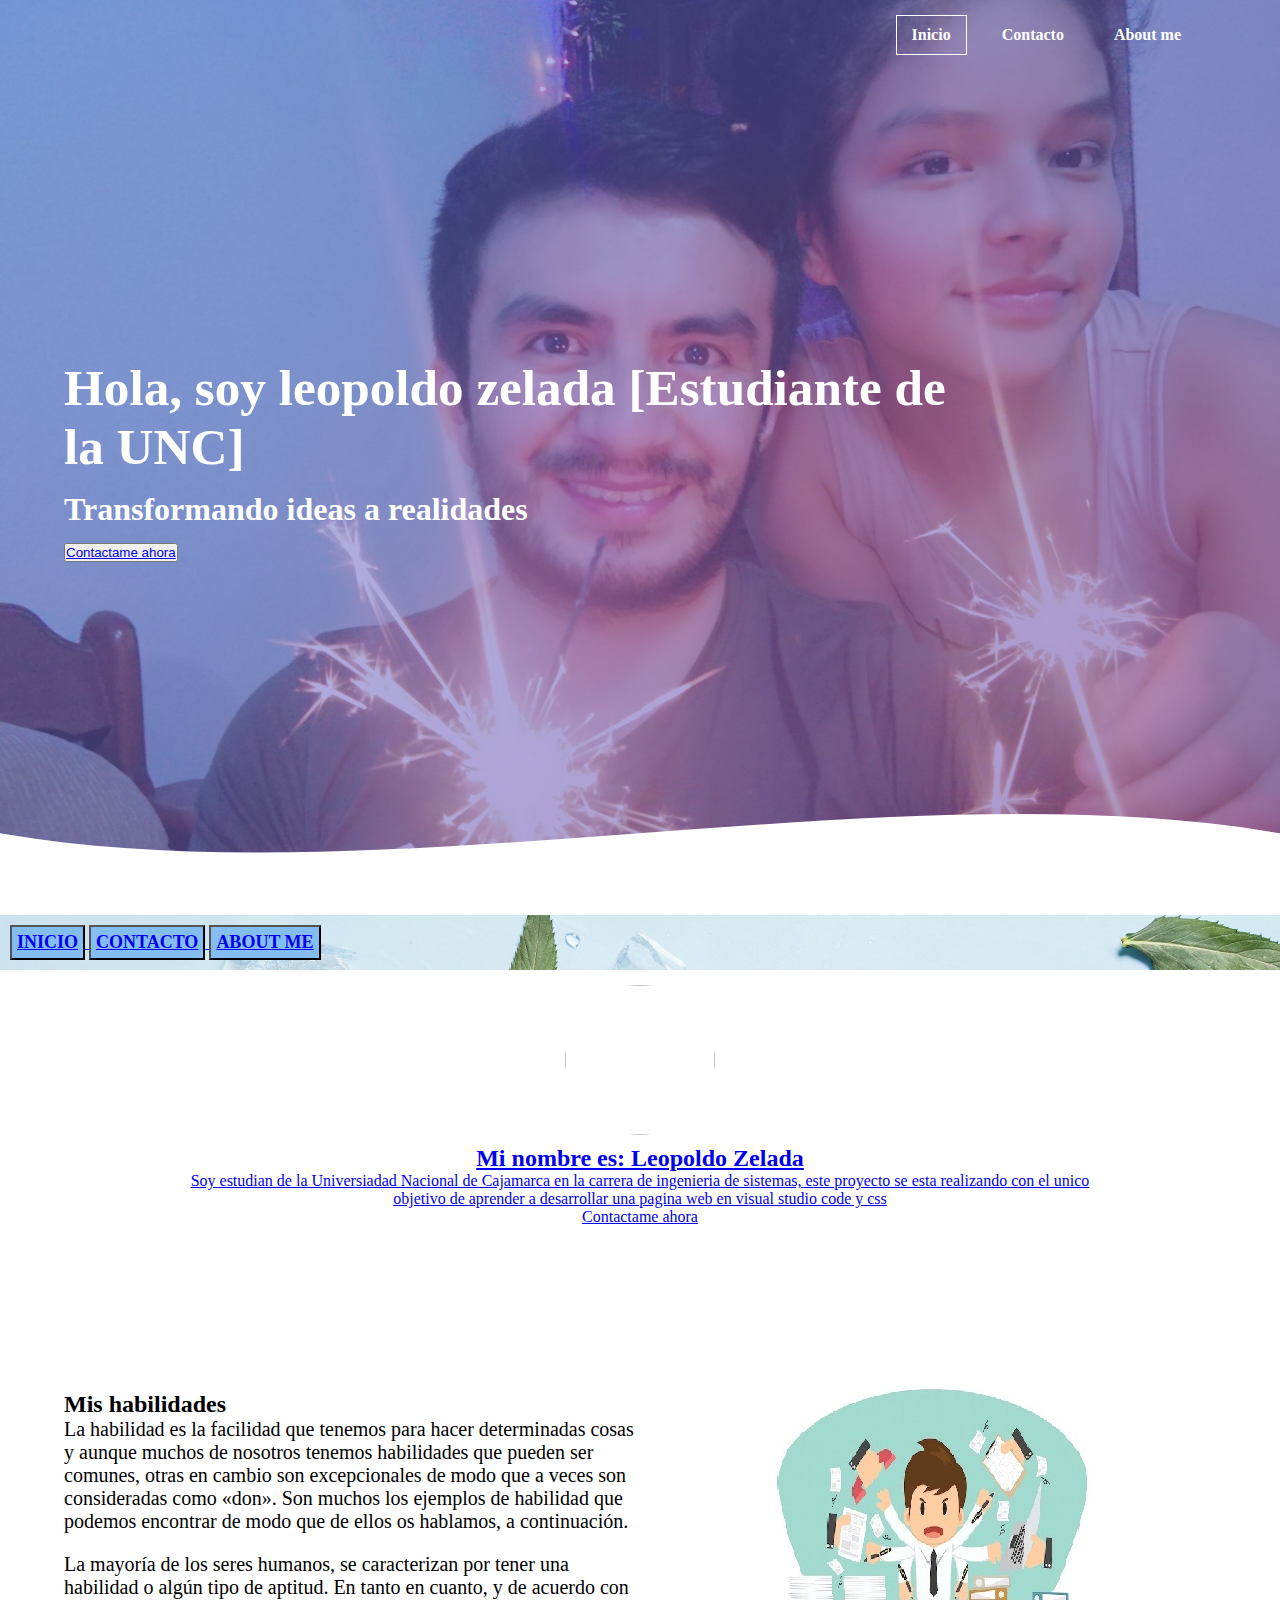
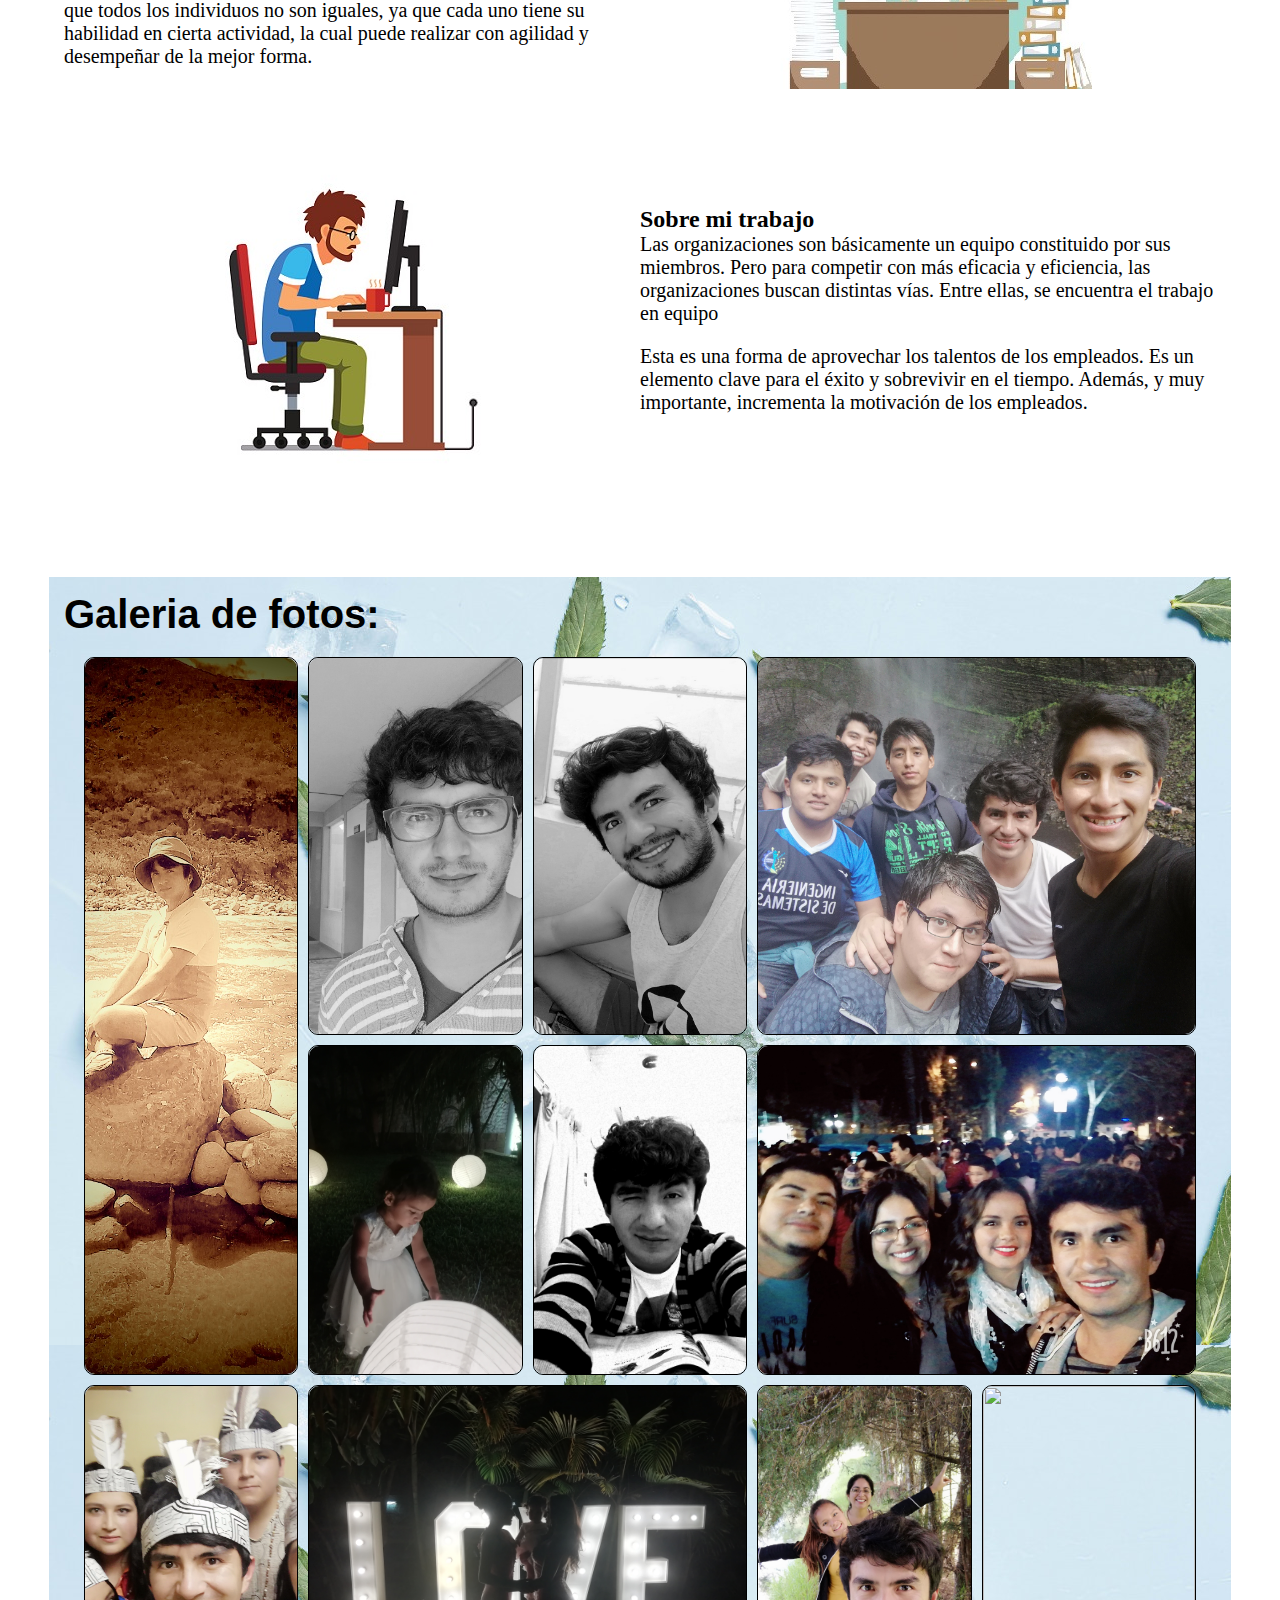
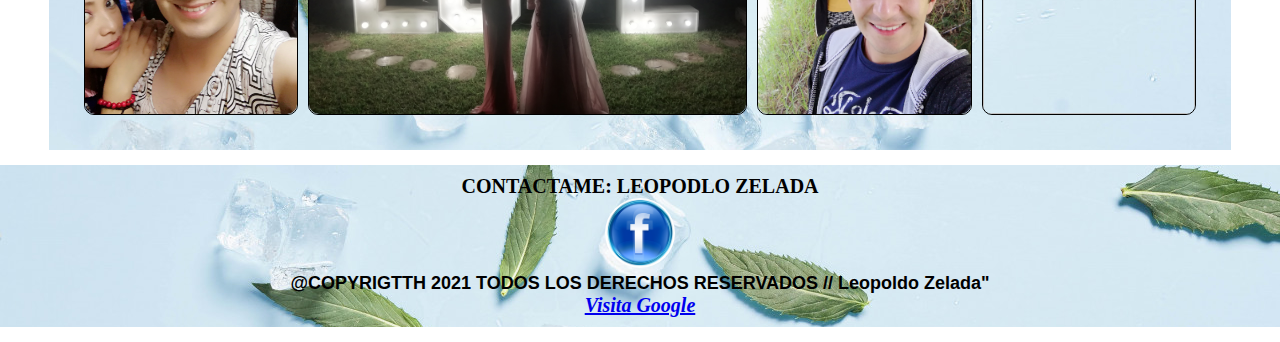
==== index.html @ 2d4eca56 "sexta version de mi pagina web" ====
<!DOCTYPE html>

<html>

<head>
    <meta charset="utf-8">
    <meta http-equiv="X-UA-Compatible" content="IE=edge">
    <title>MI PAGINA WEB PERSONAL</title>
    <meta name="description" content="">
    <meta name="viewport" content="width=device-width, initial-scale=1">
    <link rel="stylesheet" href="estilos.css">
</head>

<body class="body01">
    <div>
        <header class="hero">
            <div class="container">
                <nav class="nav">
                    <a href="index.html" class="nav__items nav__items--cta">Inicio</a>
                    <a href="contact.html" class="nav__items">Contacto</a>
                    <a href="about.html" class="nav__items">About me</a>
                </nav>

                <section class="hero__container">
                    <div class="hero__texts">
                        <h1 class="hero__title">Hola, soy leopoldo zelada [Estudiante de la UNC]</h1>
                        <h2 class="hero__subtitle">Transformando ideas a realidades</h2>
                        <button><a href="contact.html" class="hero_cta">Contactame ahora</a></button>
                    </div>
                </section>

            </div>

            <div class="hero__wave" style="overflow: hidden;">
                <svg viewBox="0 0 500 150" preserveAspectRatio="none" style="height: 100%; width: 100%;"><path d="M0.00,49.98 C149.99,150.00 349.20,-49.98 500.00,49.98 L500.00,150.00 L0.00,150.00 Z" style="stroke: none; fill: #fff;"></path></svg>
            </div>


        </header>
        <header>
            <nav class="menu">
                <button><a href="index.html">INICIO</button>
                <button><a href="contact.html">CONTACTO</button>
                <button><a href="about.html">ABOUT ME</button>
            </nav>
        </header>

        <main>
            <section class="presentation container">
                <img src="images/retrato01.jpg" class="presentation__picture" alt="">
                <h2 class="subtitle">Mi nombre es: Leopoldo Zelada</h2>
                <p class="presentation__copy">Soy estudian de la Universiadad Nacional de Cajamarca en la carrera de ingenieria de sistemas, este proyecto se esta realizando con el unico objetivo de aprender a desarrollar una pagina web en visual studio code y css</p>
                <a href="contact.html" class="presentation__cta">Contactame ahora</a>
            </section>

            <section class="about container">
                <div class="about__texts">
                    <h2 class="subtitle">Mis habilidades</h2>
                    <p class="about__paragraph">La habilidad es la facilidad que tenemos para hacer determinadas cosas y aunque muchos de nosotros tenemos habilidades que pueden ser comunes, otras en cambio son excepcionales de modo que a veces son consideradas como «don». Son muchos
                        los ejemplos de habilidad que podemos encontrar de modo que de ellos os hablamos, a continuación.</p>
                    <p class="about__paragraph">La mayoría de los seres humanos, se caracterizan por tener una habilidad o algún tipo de aptitud. En tanto en cuanto, y de acuerdo con que todos los individuos no son iguales, ya que cada uno tiene su habilidad en cierta actividad,
                        la cual puede realizar con agilidad y desempeñar de la mejor forma.</p>
                </div>
                <figure class="about__img">
                    <img src="images/trb2.jpg" class="about__picture" alt="">
                </figure>
                <figure class="about__img">
                    <img src="images/trb01.jpg" class="about__picture" alt="">
                </figure>
                <div class="about__texts">
                    <h2 class="subtitle">Sobre mi trabajo</h2>
                    <p class="about__paragraph">Las organizaciones son básicamente un equipo constituido por sus miembros. Pero para competir con más eficacia y eficiencia, las organizaciones buscan distintas vías. Entre ellas, se encuentra el trabajo en equipo</p>
                    <p class="about__paragraph">Esta es una forma de aprovechar los talentos de los empleados. Es un elemento clave para el éxito y sobrevivir en el tiempo. Además, y muy importante, incrementa la motivación de los empleados.</p>
                </div>
            </section>

            <section class="projects container">
                <h2>Galeria de fotos:</h2>
                <div class="grid-container">
                    <div class="grid-item tall"> <img src="images/grid01.JPG" class="projects__img" alt=""></div>
                    <div class="grid-item"><img src="images/grid02.jpg" class="projects__img" alt=""></div>
                    <div class="grid-item"><img src="images/grid03.jpg" class="projects__img" alt=""></div>
                    <div class="grid-item wide"><img src="images/grid04.jpg" class="projects__img" alt=""></div>
                    <div class="grid-item"><img src="images/grid05.jpg" class="projects__img" alt=""></div>
                    <div class="grid-item"><img src="images/grid06.jpg" class="projects__img" alt=""></div>
                    <div class="grid-item wide"><img src="images/grid07.jpg" class="projects__img" alt=""></div>
                    <div class="grid-item"><img src="images/grid08.jpg" class="projects__img" alt=""></div>
                    <div class="grid-item wide"><img src="images/grid09.jpg" class="projects__img" alt=""></div>
                    <div class="grid-item"><img src="images/grid10.jpg" class="projects__img" alt=""></div>
                    <div class="grid-item"><img src="images/grid11.jpg" class="projects__img" alt=""></div>
                </div>
            </section>





        </main>

        <footer class="pie">
            <p>CONTACTAME: LEOPODLO ZELADA</p>
            <a href="http://facebook.com"><img src="images/facebook.jpg" alt=""></a>
            <h3>@COPYRIGTTH 2021 TODOS LOS DERECHOS RESERVADOS // Leopoldo Zelada"</h3>
            <address><a href="http://google.com">Visita Google</a></address>
        </footer>

    </div>


    <script src="" async defer></script>
</body>

</html>
---- estilos.css ----
* {
    padding: 0;
    margin: 0;
}

.seccion h2 {
    text-align: left;
    font-size: 20px;
    font-family: sans-serif;
    font-weight: bold;
}

.columna h2 {
    text-align: left;
    font-size: 20px;
    font-family: sans-serif;
    font-weight: bold;
}

h3 {
    text-align: center;
    font-size: 18px;
    font-family: sans-serif;
    font-weight: bold;
}

header,
section,
footer,
aside,
nav,
article {
    display: block;
}

.agrupar {
    width: 100%;
    margin: 15px auto;
    border: 1px solid black;
}

.header {
    height: 250px;
    background: url(images/fondo09.jpg)no-repeat;
    background-size: cover;
    padding: 20px;
    overflow: hidden;
}

.header__nav {
    font-weight: bold;
}

.headerh1 {
    text-align: left;
}

.header h1 {
    text-align: left;
    font-size: 60px;
    font-family: Cambria, Cochin, Georgia, Times, 'Times New Roman', serif;
    font-weight: bold;
    color: black;
}

.header img {
    margin-bottom: 30px;
    height: 150px;
    width: 150px;
    border-radius: 100%;
}

.menu {
    text-align: left;
    background: url(images/fondo09.jpg);
    padding: 10px;
    margin: 15px 0;
}

.menu button {
    padding: 5px;
    font: bold 18px verdana;
    display: inline-block;
    background: rgb(132, 189, 241);
}

.seccion {
    background: url(images/fondo09.jpg);
    overflow: hidden;
    margin: 20px;
    width: 60%;
    float: left;
    border-radius: 15px;
}

.seccion article ul {
    font-size: 20px;
    text-align: left;
}

.seccion article dl {
    font-size: 20px;
    text-align: left;
}

.seccion article {
    background: white;
    padding: 20px;
    margin: 15px;
    margin-bottom: 10px;
    border-radius: 15px;
}

.seccion article p {
    font-size: 20px;
    text-align: left;
}

.seccion article video {
    width: 350px;
    box-shadow: 0px 0px 0px 0px rgba(0, 0, 0, .5);
}

.imgLaboral {
    border: 15px;
    height: 200px;
    width: 200px;
    border-radius: 15px;
}

.imgLugares {
    border: 15px;
    height: 350px;
    width: 250px;
    border-radius: 15px;
}

.imgActriz {
    border: 15px;
    height: 250px;
    width: 200px;
    border-radius: 15px;
}

.columna {
    margin: 20px 0;
    width: 33%;
    float: left;
    background: url(images/fondo09.jpg);
    overflow: hidden;
    padding: 20px;
}

.columna time {
    text-align: center;
    font-weight: bold;
}

.columna p {
    font-weight: bold;
}

.columna img {
    border: 15px;
    height: 250px;
    width: 200px;
    border-radius: 15px;
    margin: auto;
}

.pie {
    clear: both;
    background: url(images/fondo09.jpg);
    overflow: hidden;
    padding: 10px;
    margin: 15px 0;
    font-weight: bold;
    text-align: center;
    font-size: 20px;
}

.pie img {
    width: 70px;
    height: 70px;
    border-radius: 100%;
}


/* estilo de contacto ======================================================================================================*/

.body {
    background-image: url(images/fondo02.jpg);
    background-attachment: fixed;
    background-size: 100vw 100vh;
    margin: 0;
    font-family: monospace;
}

.contactoh1 h1 {
    text-align: left;
    font-size: 60px;
    font-family: Cambria, Cochin, Georgia, Times, 'Times New Roman', serif;
    font-weight: bold;
    color: white;
}

.formulario {
    width: 450px;
    margin: auto;
    background: rgba(0, 0, 0, 0.4);
    padding: 10px 20px;
    box-sizing: border-box;
    margin-top: 20px;
    border-radius: 10px;
}

.formulario h2 {
    color: white;
    text-align: center;
    margin: 0;
    font-size: 30px;
    margin-bottom: 20px;
}

.formulario input {
    width: 100%;
    margin-bottom: 20px;
    padding: 7px;
    box-sizing: border-box;
    font-size: 17px;
    border: none;
    text-align: center;
}

.formulario textarea {
    width: 100%;
    margin-bottom: 20px;
    padding: 7px;
    box-sizing: border-box;
    font-size: 17px;
    min-height: 100px;
    max-height: 200px;
    max-width: 450px;
}

#boton {
    background: #31384A;
    color: #fff;
    padding: 20px;
}

#boton:hover {
    cursor: pointer;
}

@media (max-wiht: 480px) {
    form {
        width: 100%;
    }
}

.audio {}


/*index.html========================================================================================*/

:root {
    --background: linear-gradient(135deg, #667eea7e 0%, #764ba298 100%);
    --color-primary: #667eea;
    --color-secondary: #764ba2;
    --boton-padding: 20px 40px;
}

.container {
    width: 90%;
    margin: 0 auto;
    overflow: hidden;
    padding: 80px 0;
    max-width: 1200px;
}

.sutitle {
    color: var(--color-primary);
    font-size: 2.5rem;
    margin-bottom: 35px;
}

.hero {
    height: 100vh;
    background-image: var(--background), url(images/imagenprincipal.jpg);
    background-repeat: no-repeat;
    background-size: cover;
    background-attachment: fixed;
    background-position: center;
    position: relative;
}

.hero .container {
    padding: 0;
}

.nav {
    display: flex;
    justify-content: flex-end;
    height: 70px;
    align-items: center;
    font-weight: 700;
}

.nav--footer {
    font-weight: 300px;
    justify-content: flex-end;
}

.nav__items {
    color: #fff;
    text-decoration: none;
    margin-right: 20px;
    padding: 10px 15px;
    font-weight: inherit;
}

.nav__items--cta {
    border: 1px solid #fff;
}

.nav__items--footer {
    padding: 10px;
}

.hero__container {
    display: flex;
    height: calc(100vh - 70px);
    align-items: center;
    color: #fff;
}

.hero__texts {
    width: 80%;
    margin-bottom: 50px;
}

.hero__title {
    font-size: 3.2rem;
}

.hero__subtitle {
    font-size: 2rem;
    font-weight: 300px;
    margin: 15px 0;
}

.hero__cta {
    display: inline-block;
    background: #fff;
    padding: var(--boton-padding);
    color: var(--color-primary);
    text-decoration: none;
    border-radius: 40px;
}

.hero__wave {
    position: absolute;
    bottom: 0;
    left: 0;
    width: 100%;
    height: 100px;
}


/*seccion about*/

.presentation {
    padding-top: 0;
    text-align: center;
}

.presentation .sutitle h2 {
    text-align: center;
    font-size: 20px;
}

.presentation__picture {
    width: 150px;
    height: 150px;
    border-radius: 50%;
    margin-bottom: 10px;
    object-fit: cover;
    object-position: top;
}

.presentation__copy {
    width: 80%;
    margin: 0 auto;
}

.about {
    min-height: 400px;
    display: grid;
    grid-template-columns: 1fr 1fr;
    row-gap: 50px;
    justify-items: center;
    align-items: center;
}

.about__img {
    text-align: center;
}

.about__img--left {
    text-align: left;
}

.about_picture {
    max-width: 80%;
}

.about__paragraph {
    font-size: 20px;
    margin-bottom: 20px;
    line-height: 1, 5;
    font-weight: 300;
}


/*proyecto*/


/*todo sobre grid*/

.projects {
    padding: 15px;
    background-image: url(images/fondo09.jpg);
}

.projects h2 {
    font-size: 40px;
    color: black;
    font-family: sans-serif;
    font-weight: bold;
}

.grid-item {
    display: flex;
    align-items: center;
    justify-content: center;
    border-radius: 10px;
    transition: transform 0.3s ease-in-out;
    border: 1px solid black;
}

.grid-item:hover {
    filter: opacity(0.9);
    transform: scale(1.04);
}

.grid-container {
    display: grid;
    grid-template-columns: repeat(auto-fill, minmax(200px, 1fr));
    grid-auto-rows: minmax(150px, auto);
    gap: 10px;
    padding: 10px;
    margin: 10px;
    grid-auto-flow: dense;
}

.projects__img {
    width: 100%;
    height: 100%;
    border-radius: 10px;
    object-fit: cover;
    cursor: pointer;
}

.wide {
    grid-column: span 2;
}

.tall {
    grid-row: span 2;
}
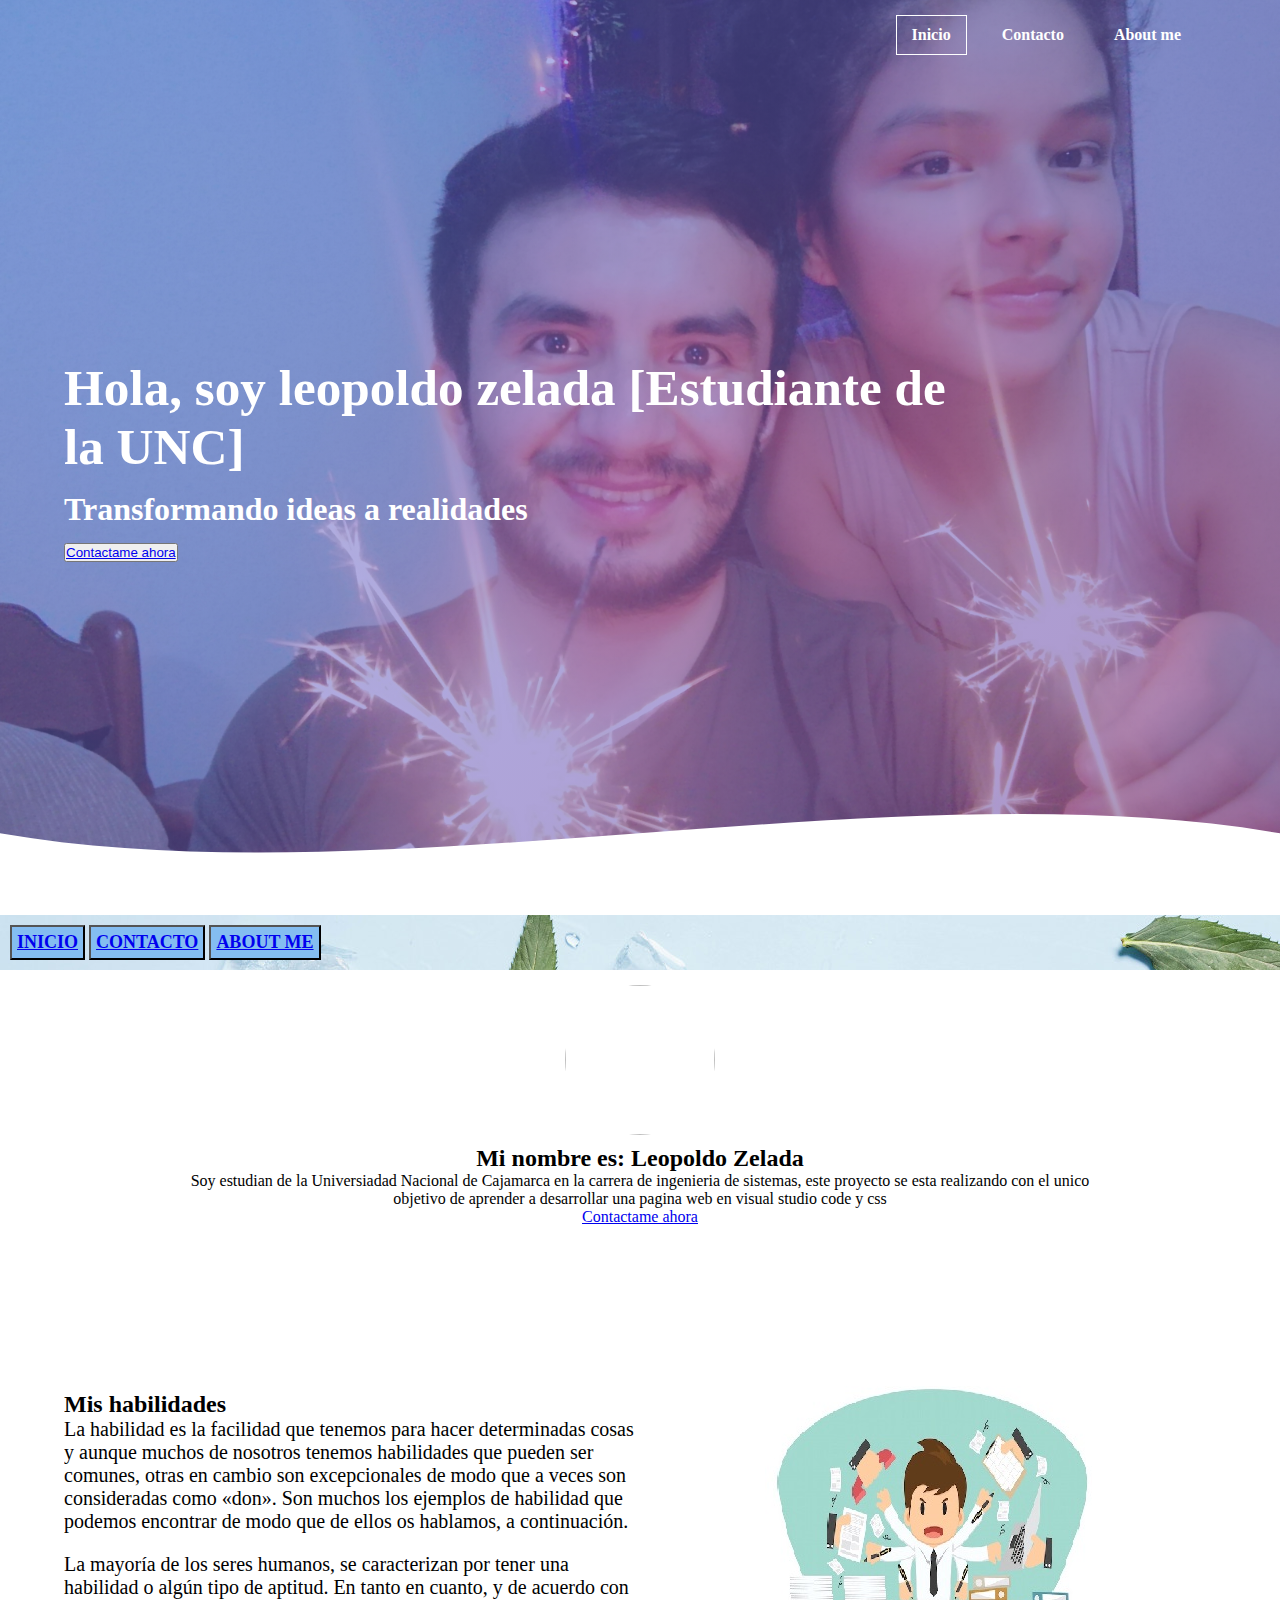
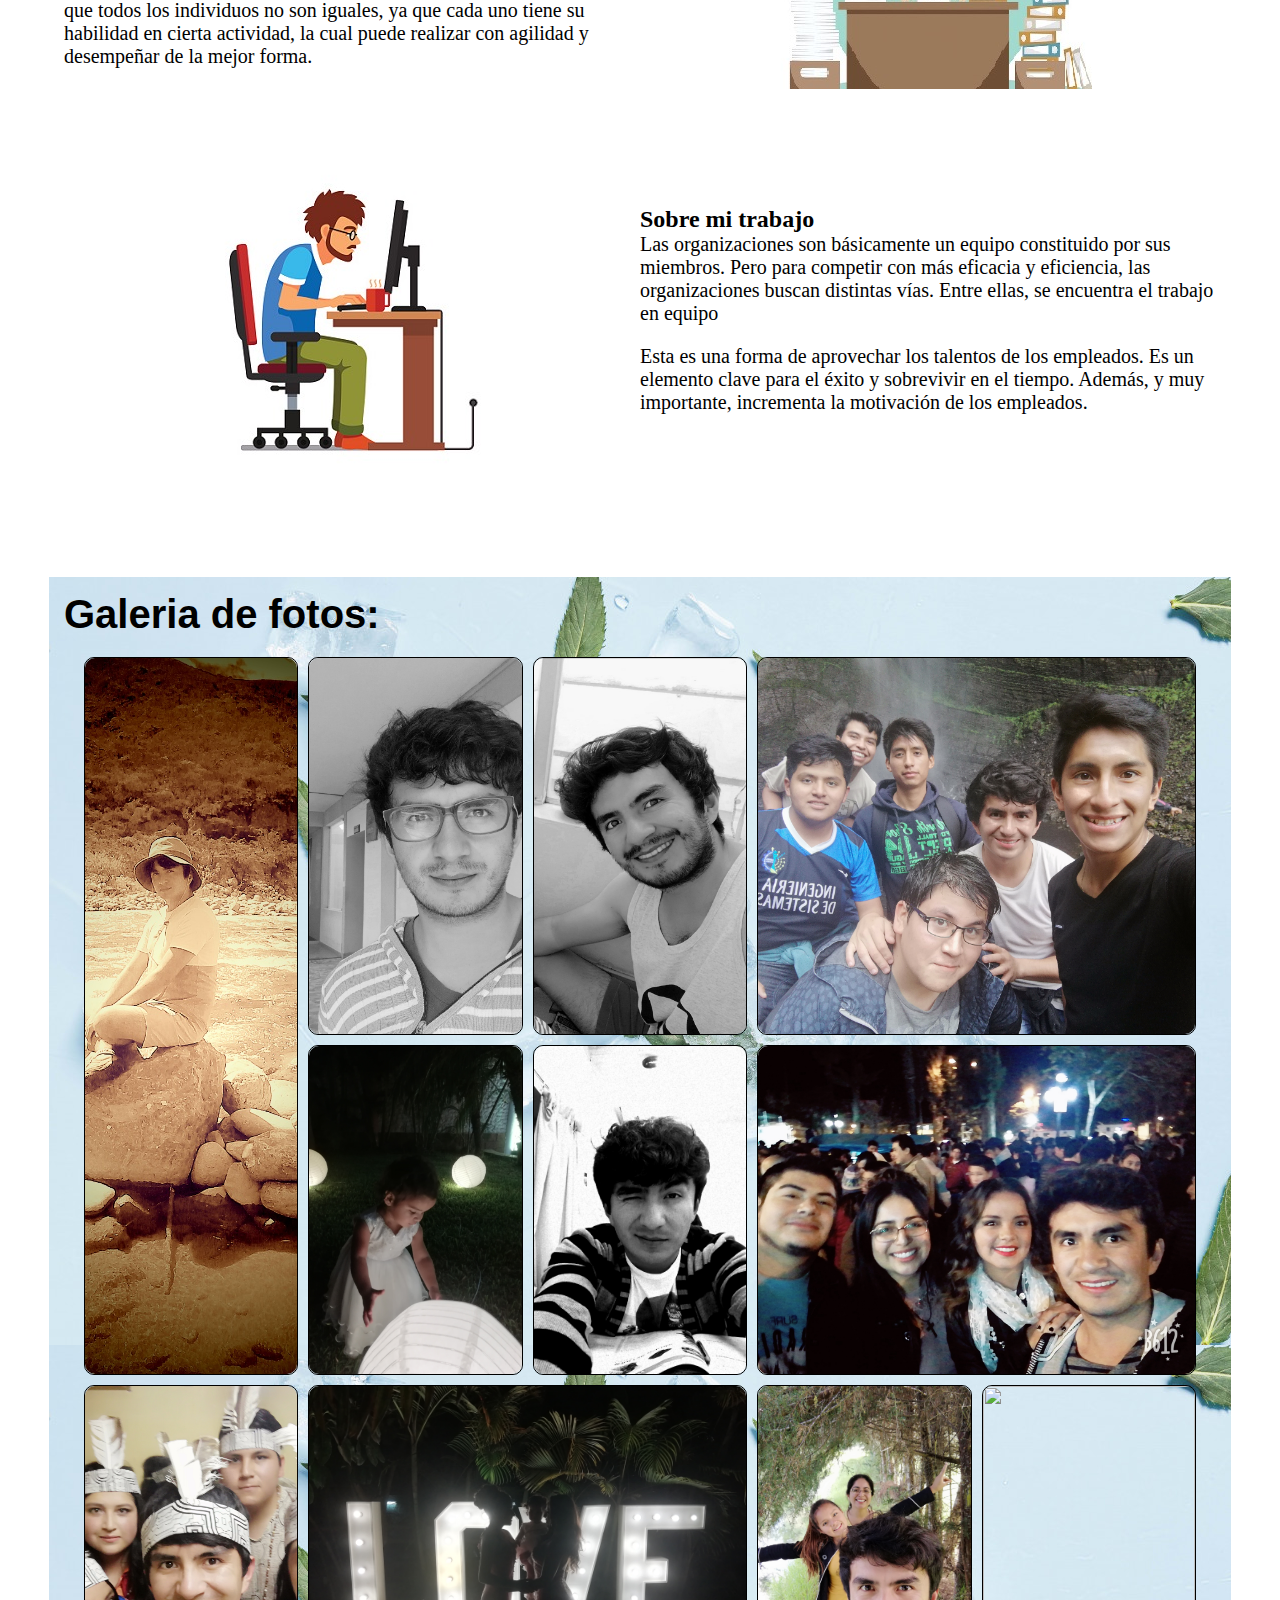
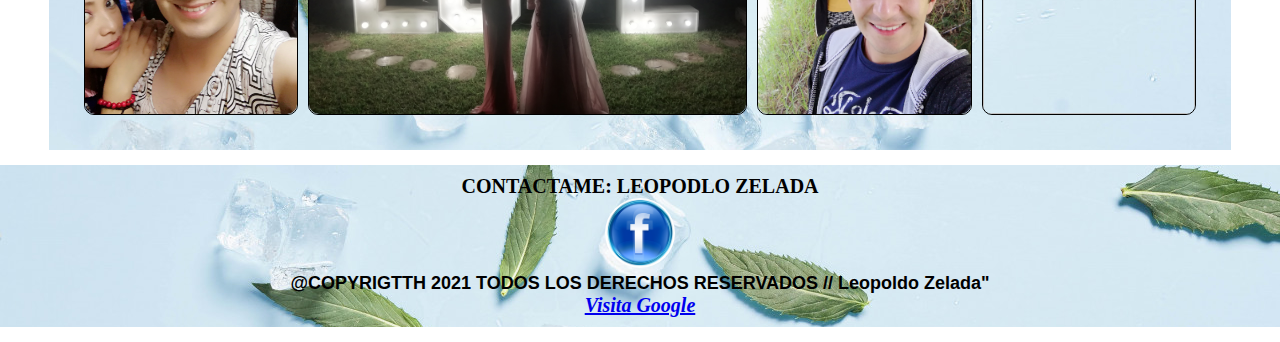
==== commit 8ded778d: "Septima version de mi pagina web" ====
--- a/index.html
+++ b/index.html
@@ -39,9 +39,9 @@
         </header>
         <header>
             <nav class="menu">
-                <button><a href="index.html">INICIO</button>
-                <button><a href="contact.html">CONTACTO</button>
-                <button><a href="about.html">ABOUT ME</button>
+                <button><a href="index.html">INICIO</a></button>
+                <button><a href="contact.html">CONTACTO</a></button>
+                <button><a href="about.html">ABOUT ME</a></button>
             </nav>
         </header>
 
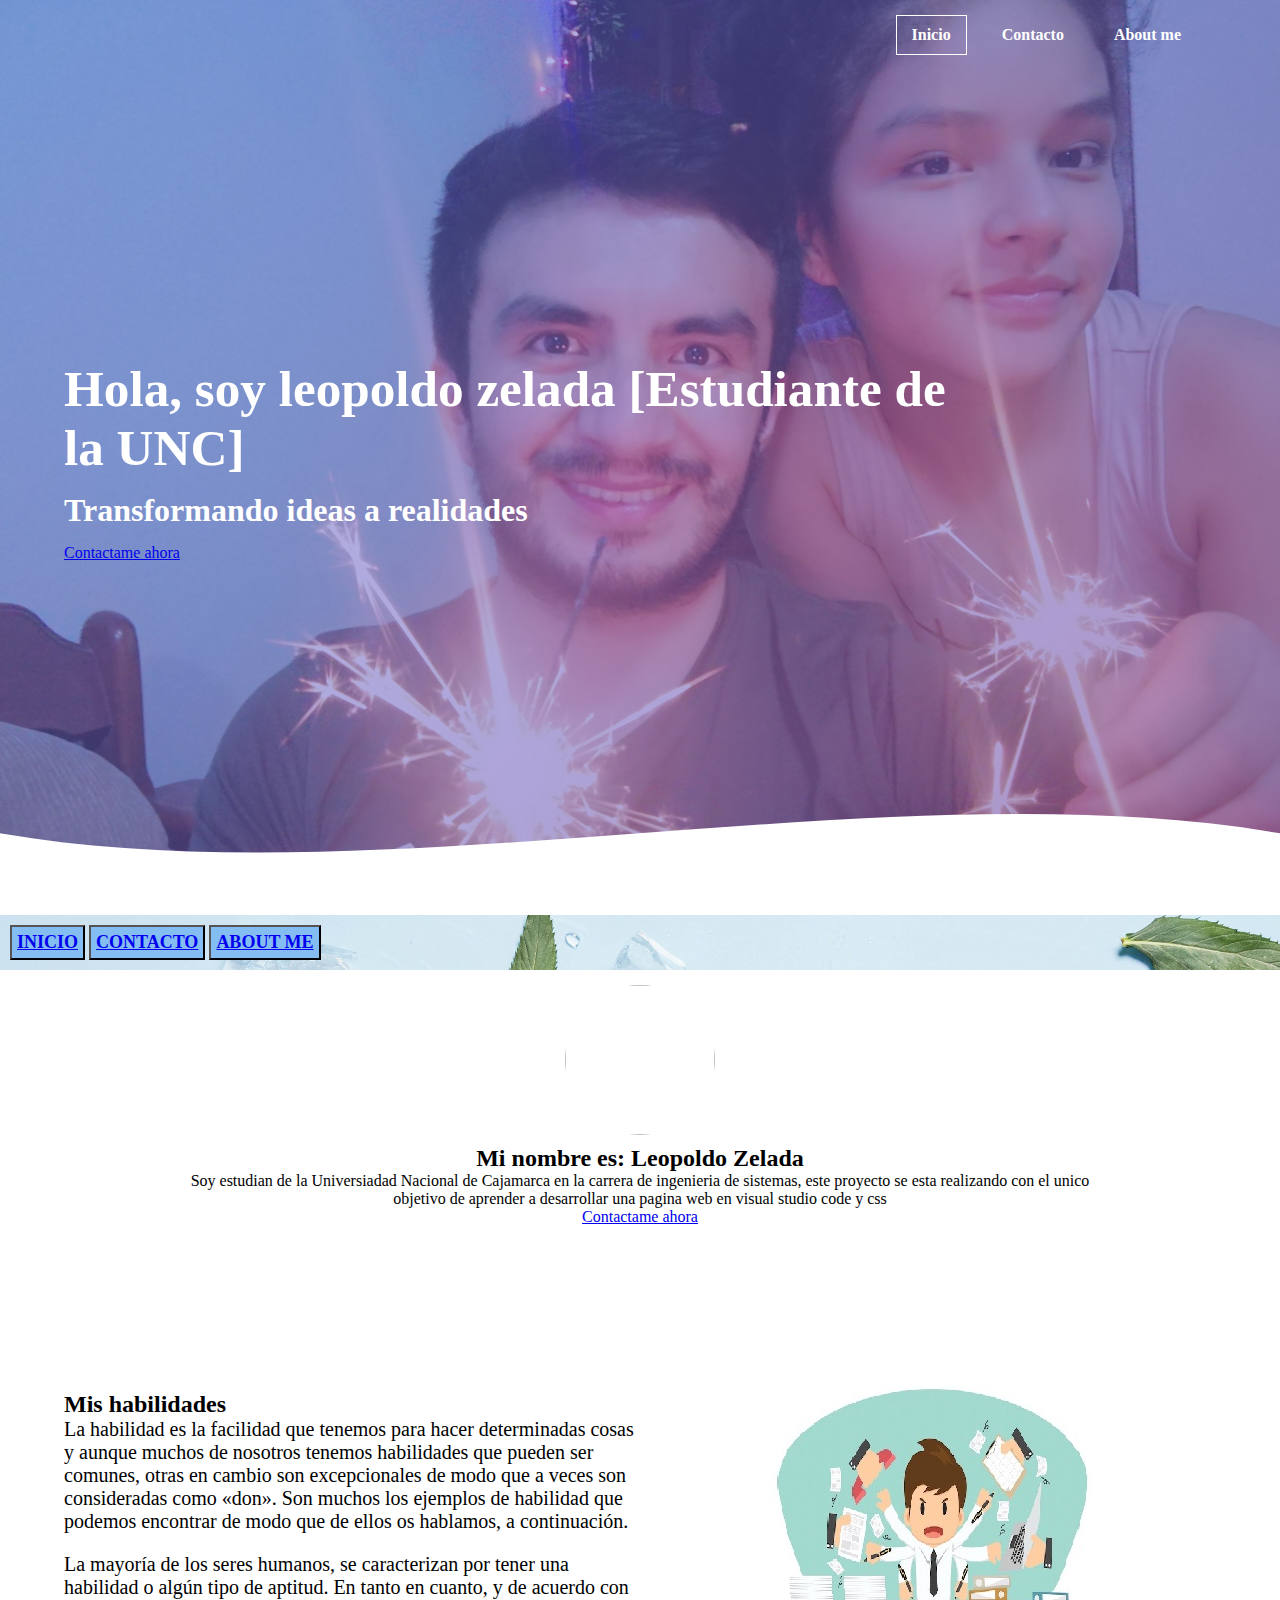
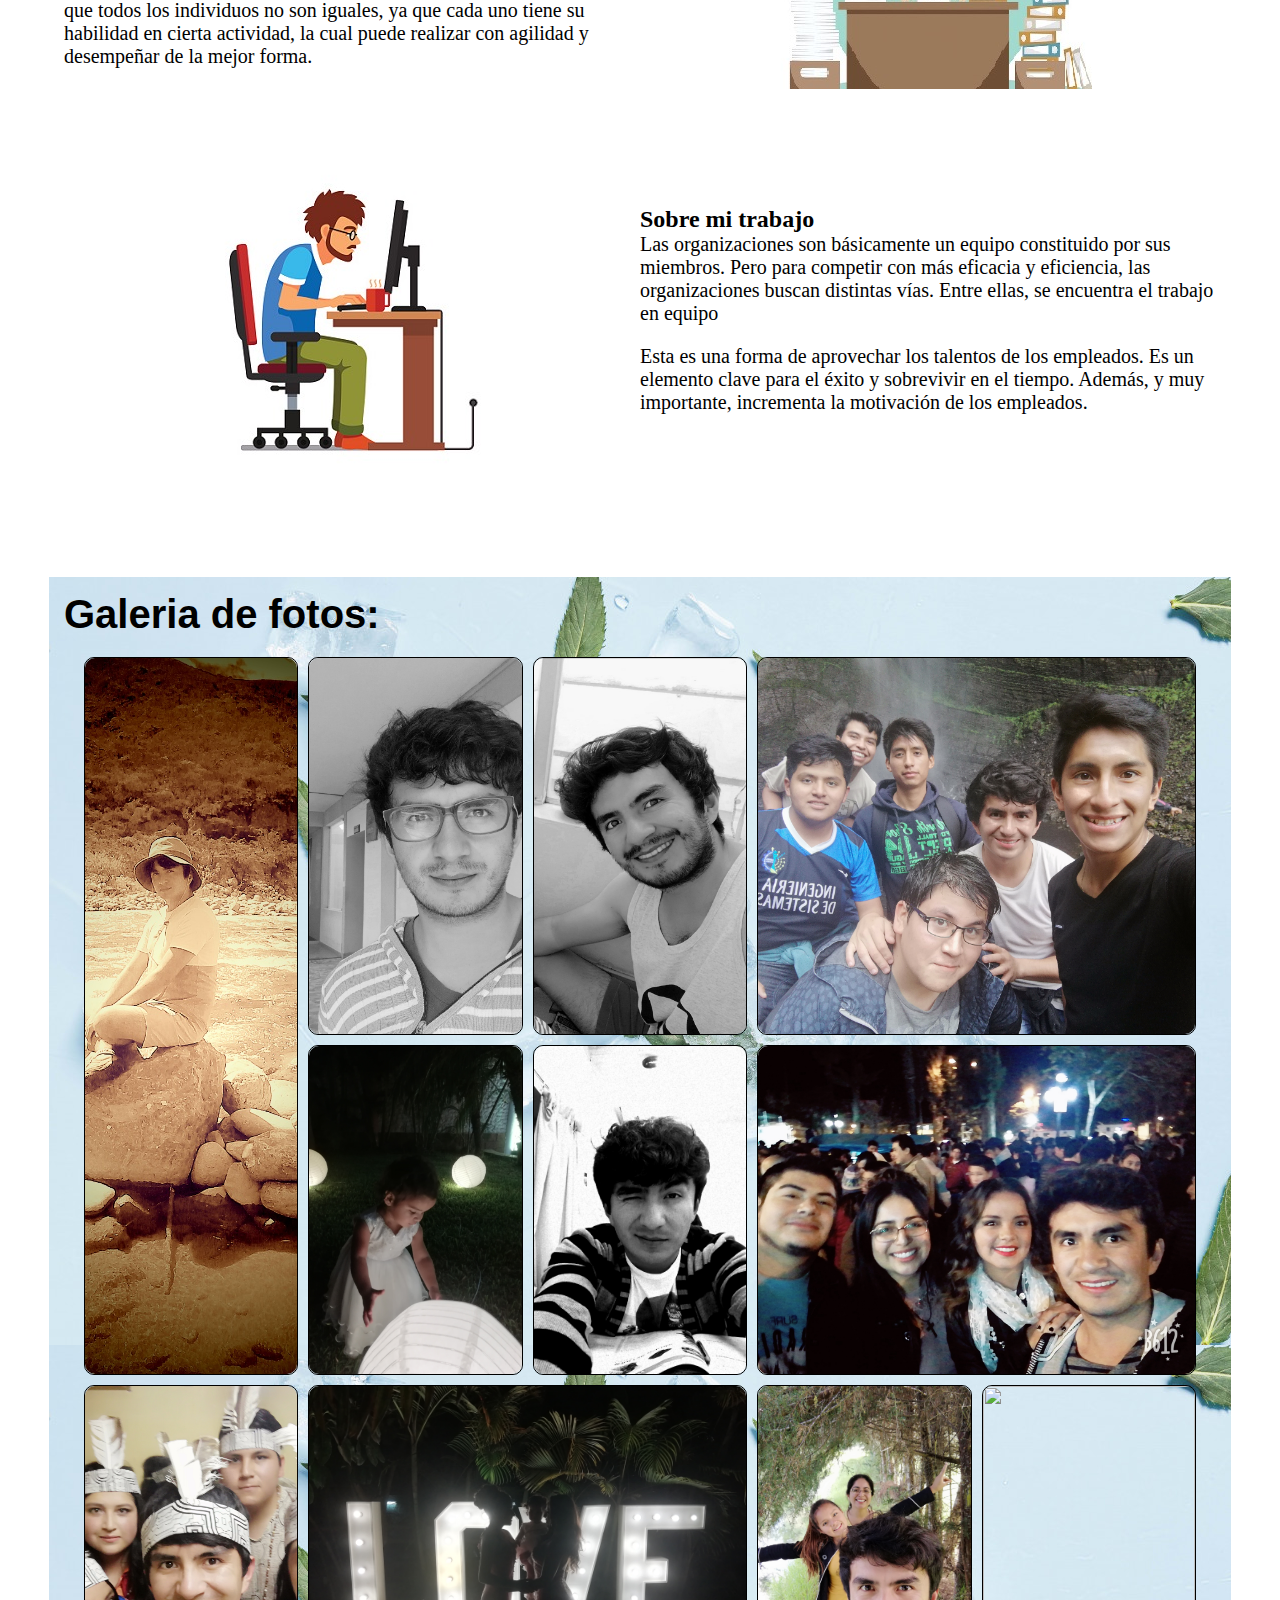
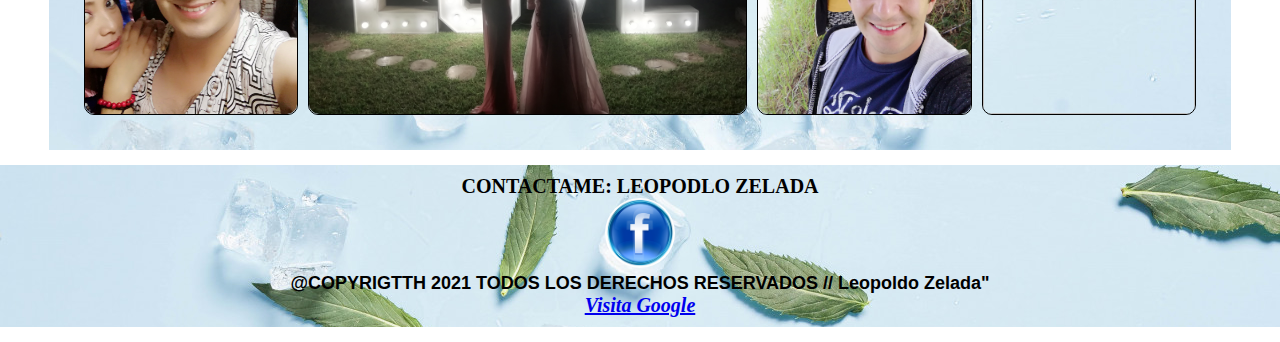
==== commit 213d7c81: "octava version de mi pagina web" ====
--- a/index.html
+++ b/index.html
@@ -25,7 +25,7 @@
                     <div class="hero__texts">
                         <h1 class="hero__title">Hola, soy leopoldo zelada [Estudiante de la UNC]</h1>
                         <h2 class="hero__subtitle">Transformando ideas a realidades</h2>
-                        <button><a href="contact.html" class="hero_cta">Contactame ahora</a></button>
+                        <a href="contact.html" class="hero_cta">Contactame ahora</a>
                     </div>
                 </section>
 
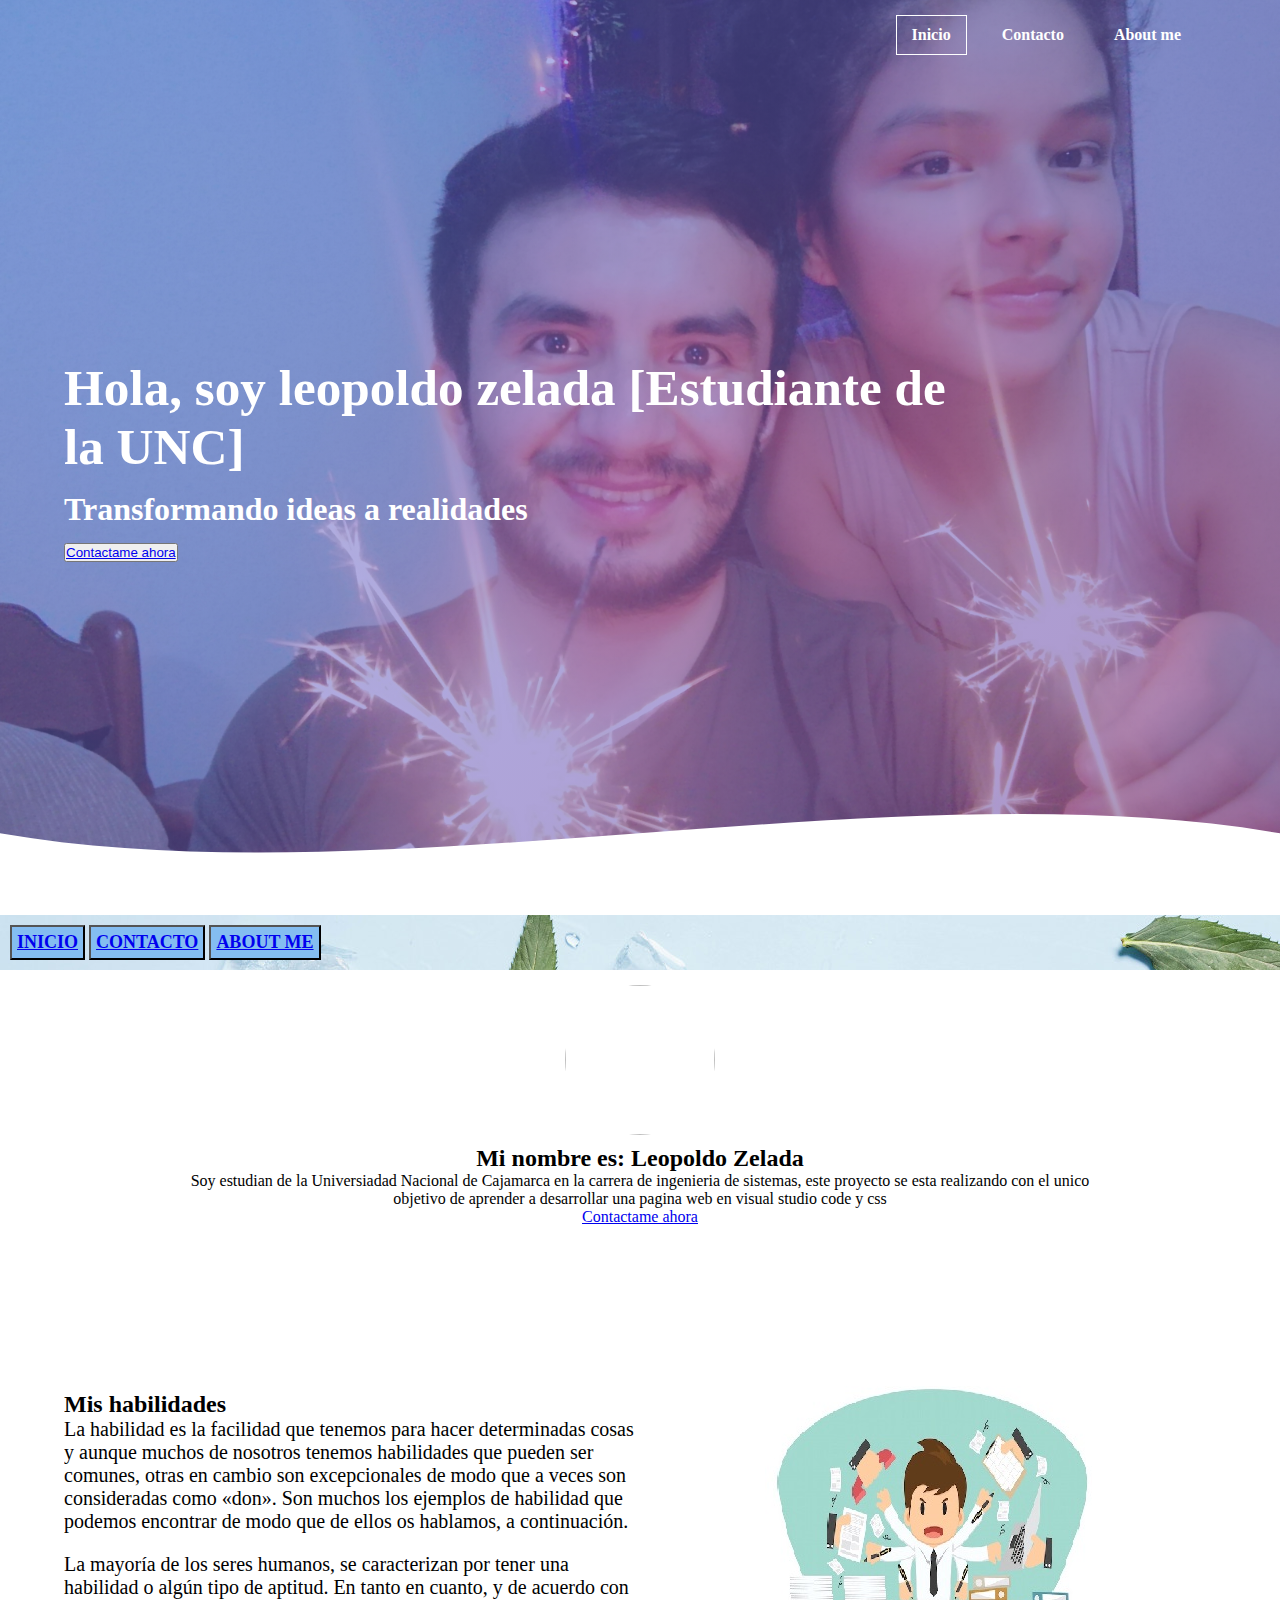
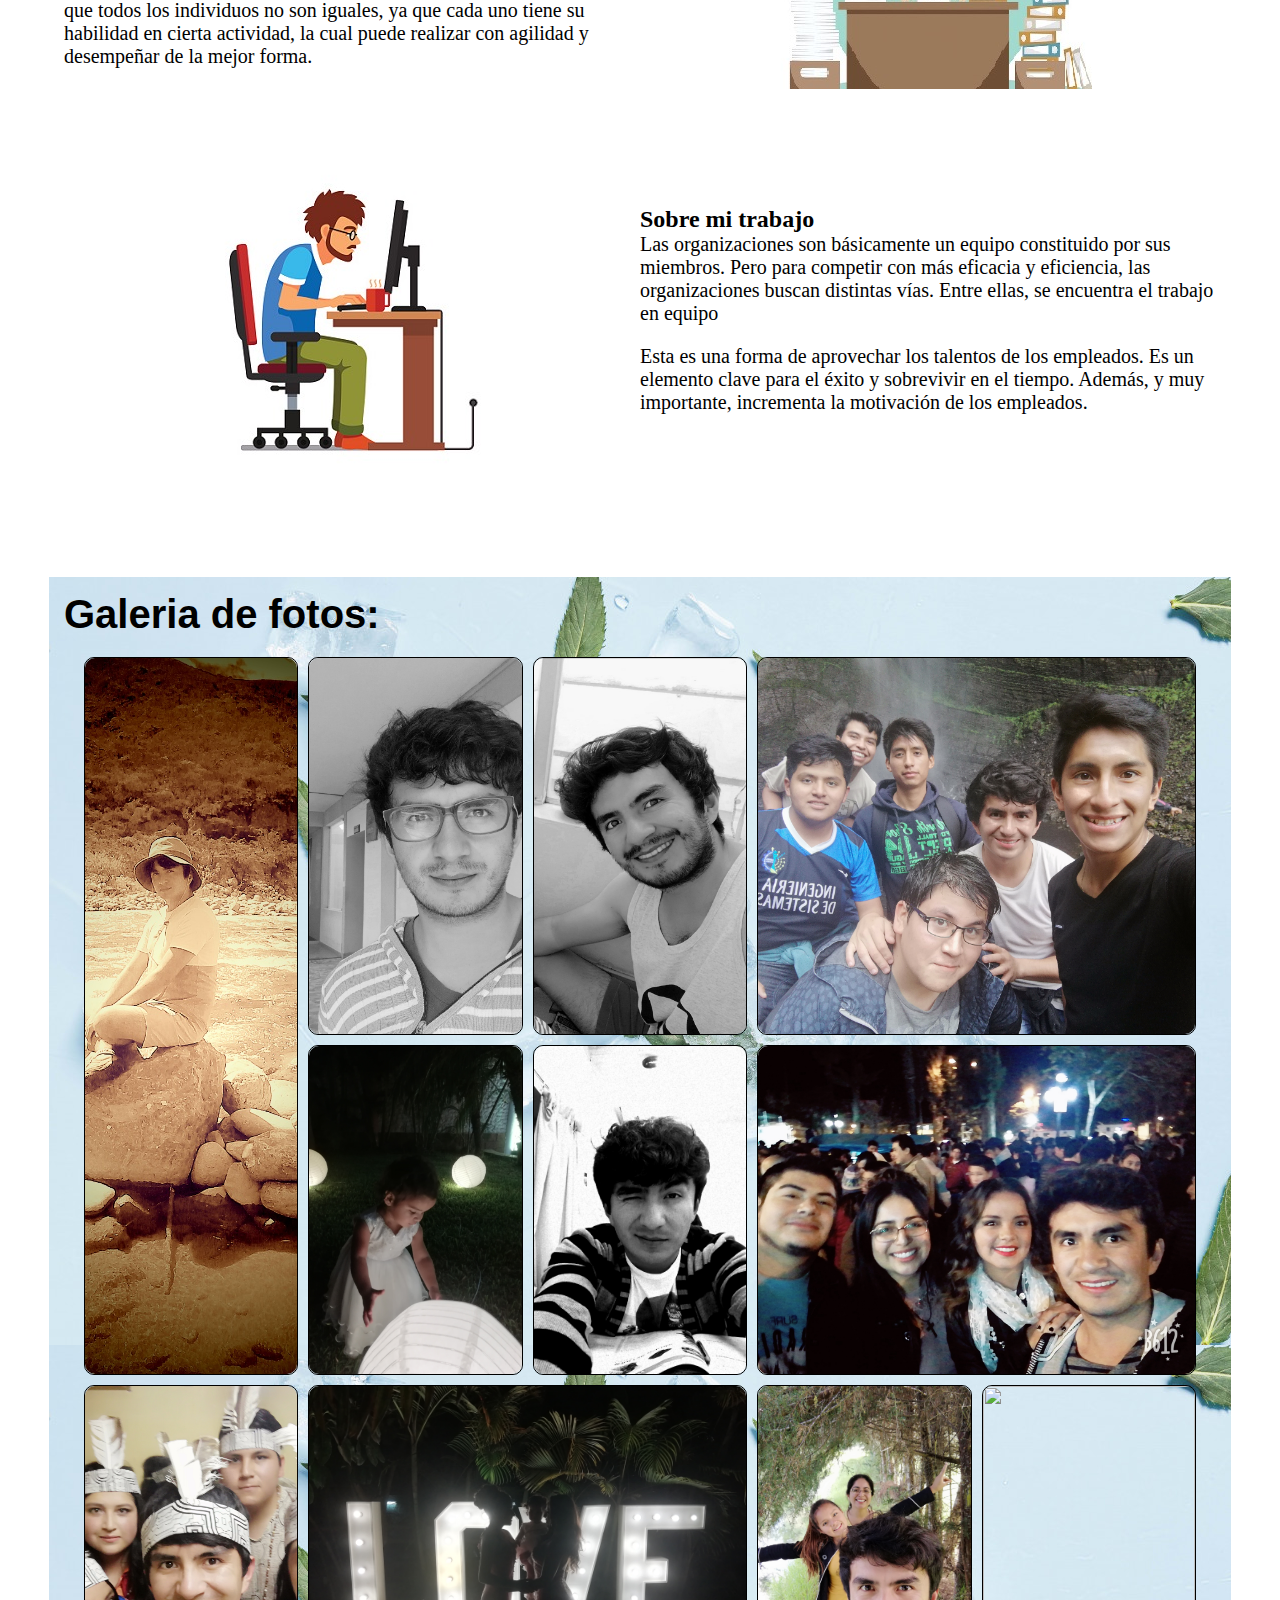
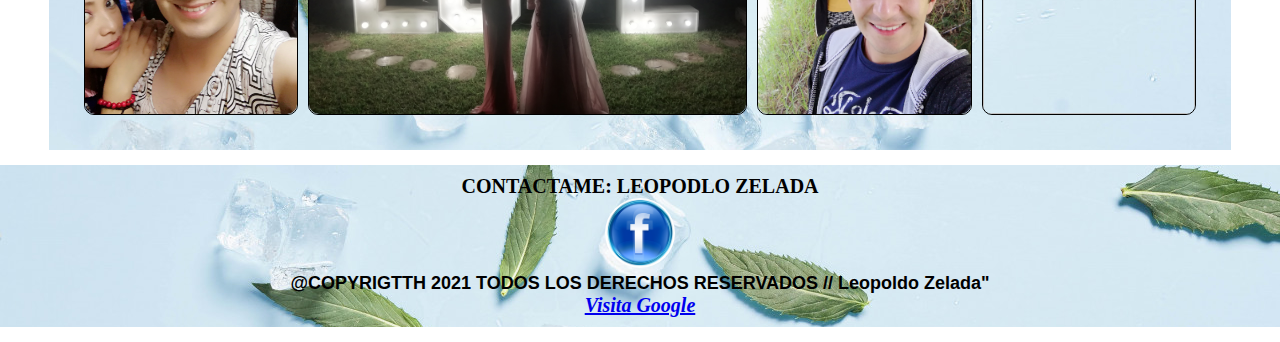
==== commit 36c0a04a: "Novena version de mi pagina web" ====
--- a/index.html
+++ b/index.html
@@ -25,7 +25,7 @@
                     <div class="hero__texts">
                         <h1 class="hero__title">Hola, soy leopoldo zelada [Estudiante de la UNC]</h1>
                         <h2 class="hero__subtitle">Transformando ideas a realidades</h2>
-                        <a href="contact.html" class="hero_cta">Contactame ahora</a>
+                        <button><a href="contact.html" class="hero_cta">Contactame ahora</a></button>
                     </div>
                 </section>
 
--- a/estilos.css
+++ b/estilos.css
@@ -259,8 +259,6 @@
     }
 }
 
-.audio {}
-
 
 /*index.html========================================================================================*/
 
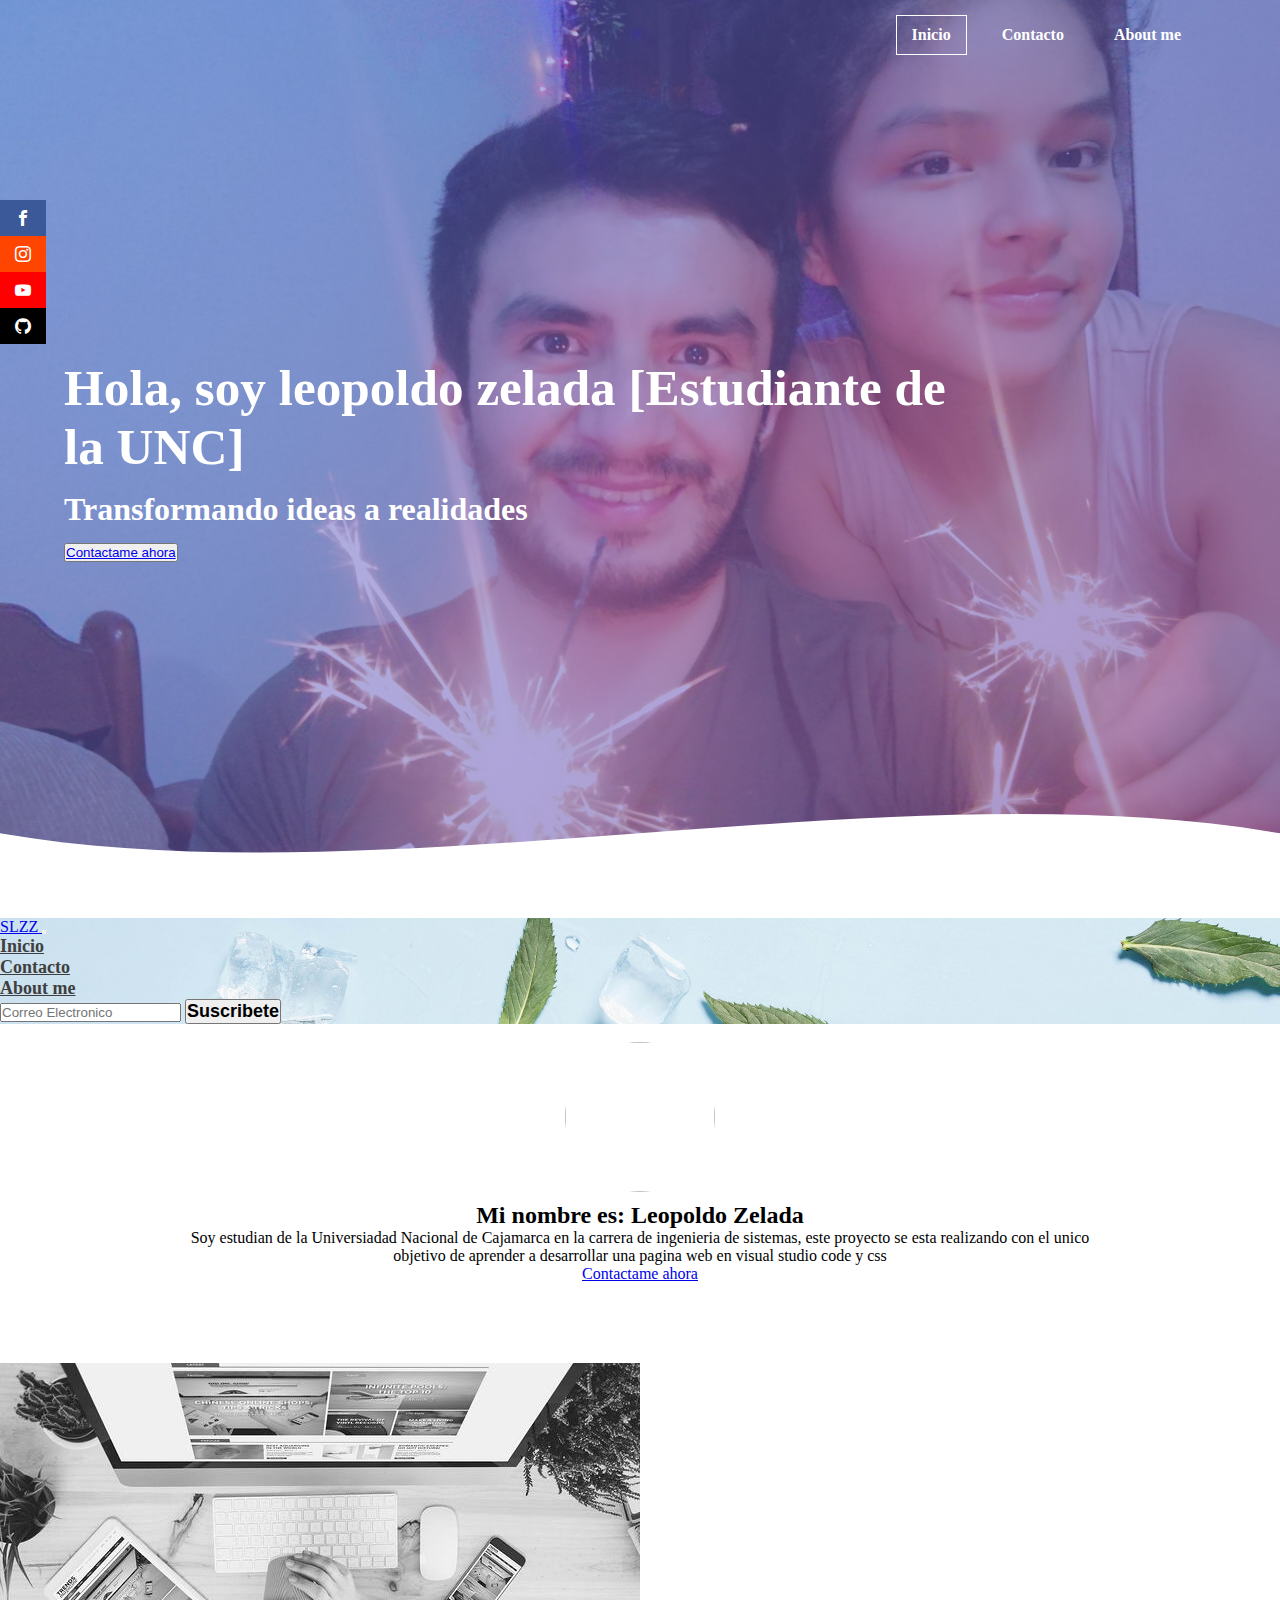
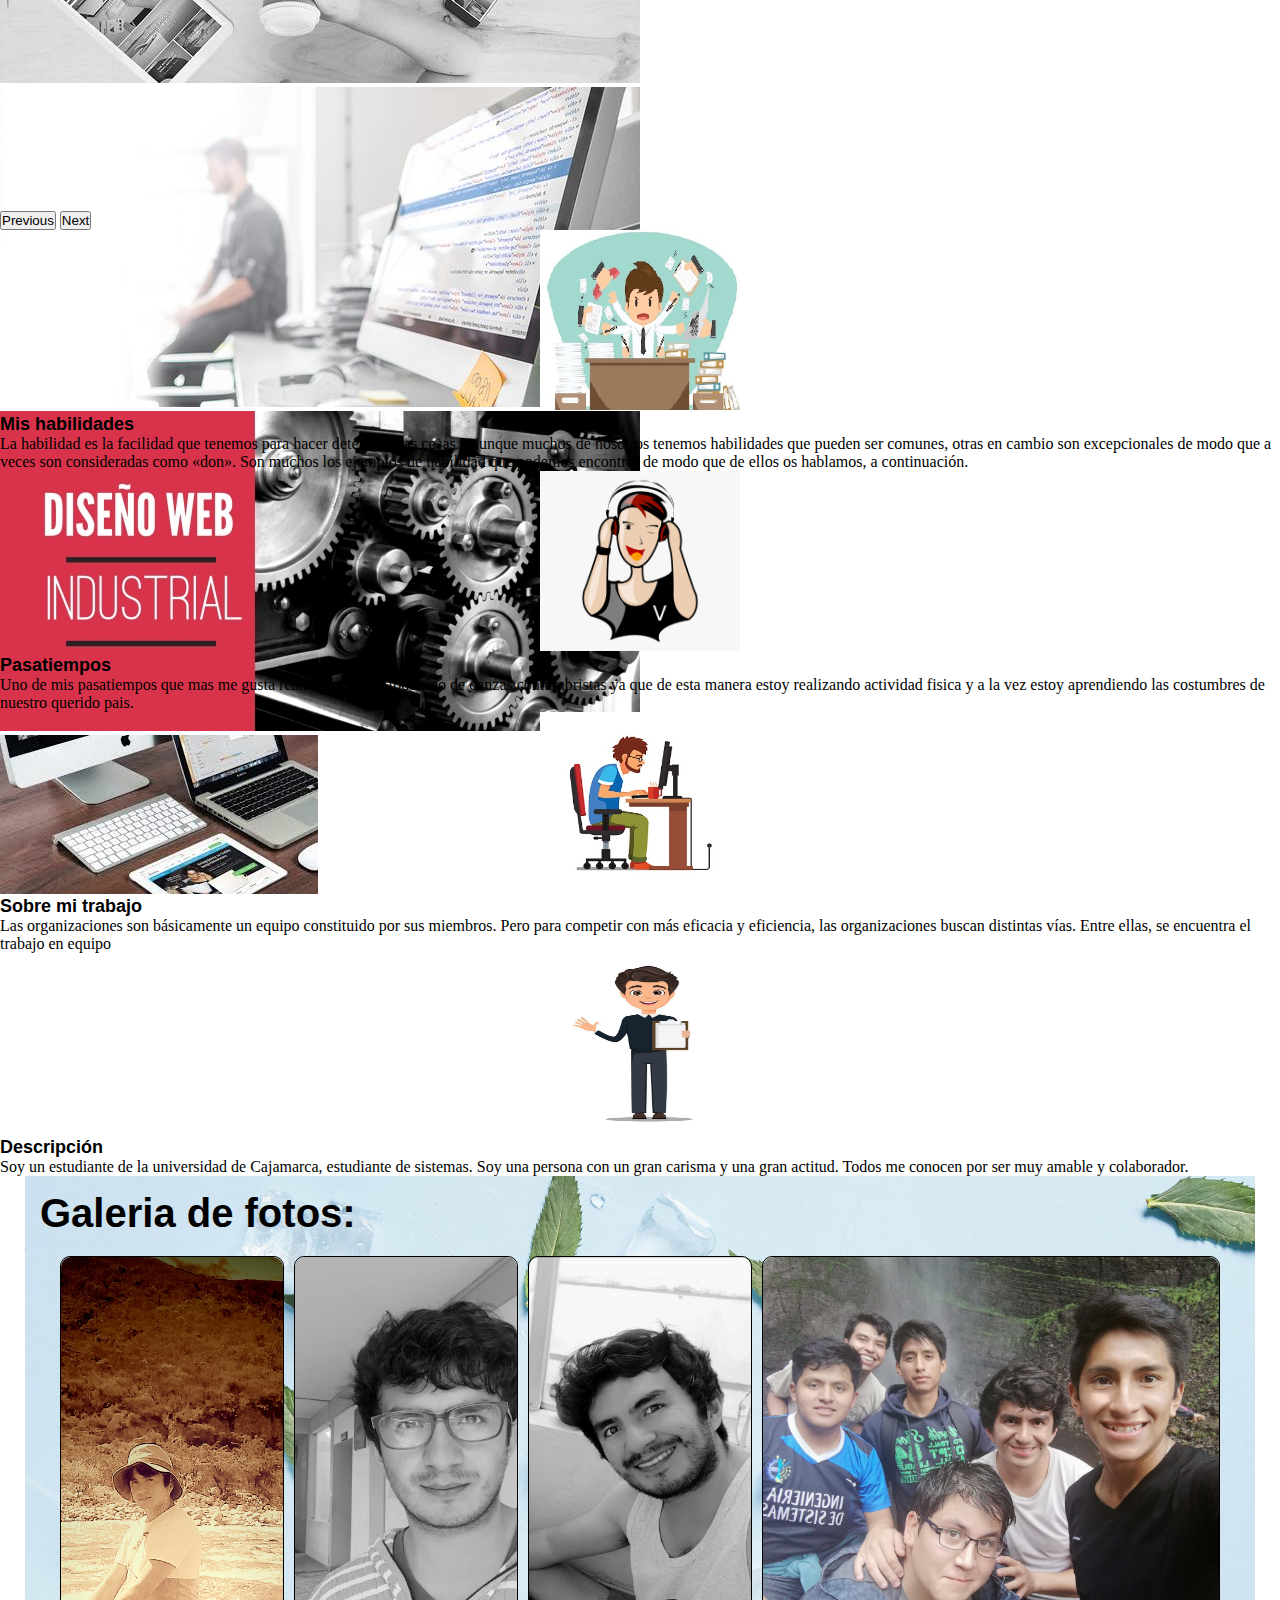
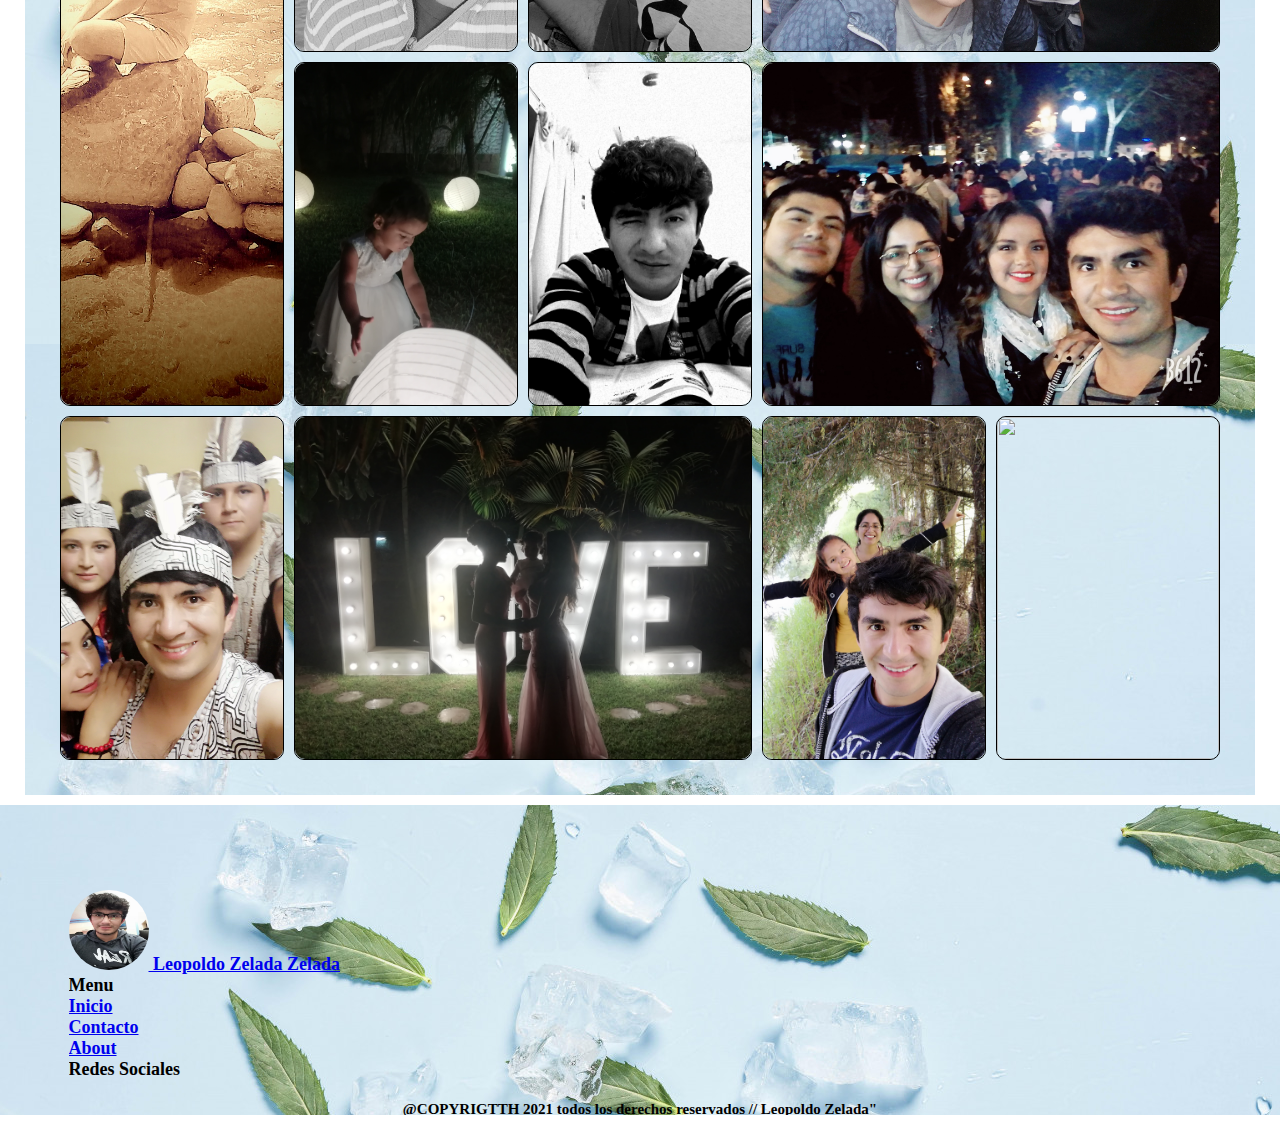
==== commit 21a36e9b: "Decima version de mi pagina web" ====
--- a/index.html
+++ b/index.html
@@ -9,6 +9,12 @@
     <meta name="description" content="">
     <meta name="viewport" content="width=device-width, initial-scale=1">
     <link rel="stylesheet" href="estilos.css">
+
+    <link rel="stylesheet" href="icomoon/style.css">
+    <link href="https://cdn.jsdelivr.net/npm/bootstrap@5.1.0/dist/css/bootstrap.min.css" rel="stylesheet" integrity="sha384-KyZXEAg3QhqLMpG8r+8fhAXLRk2vvoC2f3B09zVXn8CA5QIVfZOJ3BCsw2P0p/We" crossorigin="anonymous">
+    <link href="https://fonts.googleapis.com/css2?family=Anton&family=Secular+One&display=swap" rel="stylesheet">
+    <script src="https://kit.fontawesome.com/daeff0477c.js" crossorigin="anonymous"></script>
+
 </head>
 
 <body class="body01">
@@ -24,8 +30,8 @@
                 <section class="hero__container">
                     <div class="hero__texts">
                         <h1 class="hero__title">Hola, soy leopoldo zelada [Estudiante de la UNC]</h1>
-                        <h2 class="hero__subtitle">Transformando ideas a realidades</h2>
-                        <button><a href="contact.html" class="hero_cta">Contactame ahora</a></button>
+                        <h2 class="hero__subtitle d-none d-md-block">Transformando ideas a realidades</h2>
+                        <button><a href="contact.html" class="hero_cta text-decoration-none">Contactame ahora</a></button>
                     </div>
                 </section>
 
@@ -37,13 +43,52 @@
 
 
         </header>
+        <br>
+        <!-- bootrap menu-->
         <header>
-            <nav class="menu">
-                <button><a href="index.html">INICIO</a></button>
-                <button><a href="contact.html">CONTACTO</a></button>
-                <button><a href="about.html">ABOUT ME</a></button>
+            <nav class="navbar navbar-expand-lg navbar-light bg-light p-3" id="menu">
+                <div class="container-fluid">
+
+                    <a class="navbar-brand" href="#">
+                        <span class="text-primary fs-5 fw-bold">SLZZ</span>
+                    </a>
+
+                    <button class="navbar-toggler" type="button" data-bs-toggle="collapse" data-bs-target="#navbarSupportedContent" aria-controls="navbarSupportedContent" aria-expanded="false" aria-label="Toggle navigation">
+                    
+                        <span class="navbar-toggler-icon"></span>
+        
+                    </button>
+                    <div class="collapse navbar-collapse" id="navbarSupportedContent">
+
+                        <ul class="navbar-nav me-auto mb-2 mb-lg-0">
+
+                            <li class="nav-item">
+                                <a class="nav-link active" aria-current="page" href="index.html">Inicio</a>
+                            </li>
+
+                            <li class="nav-item">
+                                <a class="nav-link" href="contact.html">Contacto</a>
+                            </li>
+
+                            <li class="nav-item">
+                                <a class="nav-link" href="about.html">About me</a>
+                            </li>
+
+                        </ul>
+
+                        <form class="d-flex ">
+
+                            <input class="form-control me-2" type="email" placeholder="Correo Electronico" aria-label="email">
+                            <button class="btn btn-primary  btn-primary-outline-success" type="button">Suscribete</button>
+
+                        </form>
+
+                    </div>
+                </div>
             </nav>
         </header>
+        <!--================================================================-->
+        <br>
 
         <main>
             <section class="presentation container">
@@ -52,27 +97,82 @@
                 <p class="presentation__copy">Soy estudian de la Universiadad Nacional de Cajamarca en la carrera de ingenieria de sistemas, este proyecto se esta realizando con el unico objetivo de aprender a desarrollar una pagina web en visual studio code y css</p>
                 <a href="contact.html" class="presentation__cta">Contactame ahora</a>
             </section>
-
-            <section class="about container">
-                <div class="about__texts">
-                    <h2 class="subtitle">Mis habilidades</h2>
-                    <p class="about__paragraph">La habilidad es la facilidad que tenemos para hacer determinadas cosas y aunque muchos de nosotros tenemos habilidades que pueden ser comunes, otras en cambio son excepcionales de modo que a veces son consideradas como «don». Son muchos
-                        los ejemplos de habilidad que podemos encontrar de modo que de ellos os hablamos, a continuación.</p>
-                    <p class="about__paragraph">La mayoría de los seres humanos, se caracterizan por tener una habilidad o algún tipo de aptitud. En tanto en cuanto, y de acuerdo con que todos los individuos no son iguales, ya que cada uno tiene su habilidad en cierta actividad,
-                        la cual puede realizar con agilidad y desempeñar de la mejor forma.</p>
-                </div>
-                <figure class="about__img">
-                    <img src="images/trb2.jpg" class="about__picture" alt="">
-                </figure>
-                <figure class="about__img">
-                    <img src="images/trb01.jpg" class="about__picture" alt="">
-                </figure>
-                <div class="about__texts">
-                    <h2 class="subtitle">Sobre mi trabajo</h2>
-                    <p class="about__paragraph">Las organizaciones son básicamente un equipo constituido por sus miembros. Pero para competir con más eficacia y eficiencia, las organizaciones buscan distintas vías. Entre ellas, se encuentra el trabajo en equipo</p>
-                    <p class="about__paragraph">Esta es una forma de aprovechar los talentos de los empleados. Es un elemento clave para el éxito y sobrevivir en el tiempo. Además, y muy importante, incrementa la motivación de los empleados.</p>
-                </div>
-            </section>
+            <!--==========================carrusel============================================-->
+            <section class="carrusel">
+                <div id="carouselExampleControls" class="carousel slide" data-bs-ride="carousel">
+                    <div class="carousel-inner">
+
+                        <div class="carousel-item active" data-bs-interval="3000">
+                            <img src="images/carrusel01.jpg" class="d-block w-100" alt="slide1">
+                        </div>
+
+                        <div class="carousel-item" data-bs-interval="3000">
+                            <img src="images/carrusel03.jpg" class="d-block w-100" alt="slidi2">
+                        </div>
+
+                        <div class="carousel-item" data-bs-interval="3000">
+                            <img src="images/carrusel04.jpg" class="d-block w-100" alt="slide3">
+                        </div>
+
+                        <div class="carousel-item" data-bs-interval="3000">
+                            <img src="images/carrusel02.jpg" class="d-block w-100" alt="slide3">
+                        </div>
+
+                    </div>
+                    <button class="carousel-control-prev" type="button" data-bs-target="#carouselExampleControls" data-bs-slide="prev">
+                      <span class="carousel-control-prev-icon" aria-hidden="true"></span>
+                      <span class="visually-hidden">Previous</span>
+                    </button>
+                    <button class="carousel-control-next" type="button" data-bs-target="#carouselExampleControls" data-bs-slide="next">
+                      <span class="carousel-control-next-icon" aria-hidden="true"></span>
+                      <span class="visually-hidden">Next</span>
+                    </button>
+                </div>
+            </section>
+            <!--================================================================-->
+
+            <section class="container-fluid">
+                <div class="row w-75 mx-auto my-3 servicio-fila">
+
+                    <div class="col-lg-6 col-md-12 col-sm-12 d-flex my-5 icono-wrap">
+                        <img src="images/trb2.jpg" alt="Desarrollo" class="img-servicio">
+                        <div>
+                            <h3 class="fs-5 mt-4 px-4 pb-1">Mis habilidades</h3>
+                            <p class="px-4">La habilidad es la facilidad que tenemos para hacer determinadas cosas y aunque muchos de nosotros tenemos habilidades que pueden ser comunes, otras en cambio son excepcionales de modo que a veces son consideradas como «don».
+                                Son muchos los ejemplos de habilidad que podemos encontrar de modo que de ellos os hablamos, a continuación.</p>
+                        </div>
+                    </div>
+
+                    <div class="col-lg-6 col-md-12 col-sm-12 d-flex my-5 icono-wrap">
+                        <img src="images/pasatiemo.png" alt="Desarrollo" class="img-servicio">
+                        <div>
+                            <h3 class="fs-5 mt-4 px-4 pb-1">Pasatiempos</h3>
+                            <p class="px-4">Uno de mis pasatiempos que mas me gusta realizar es bailar todo tipo de danzas contumbristas ya que de esta manera estoy realizando actividad fisica y a la vez estoy aprendiendo las costumbres de nuestro querido pais.</p>
+                        </div>
+                    </div>
+
+                    <div class="col-lg-6 col-md-12 col-sm-12 d-flex my-5 icono-wrap">
+                        <img src="images/trb01.jpg" alt="Desarrollo" class="img-servicio">
+                        <div>
+                            <h3 class="fs-5 mt-4 px-4 pb-1">Sobre mi trabajo</h3>
+                            <p class="px-4">Las organizaciones son básicamente un equipo constituido por sus miembros. Pero para competir con más eficacia y eficiencia, las organizaciones buscan distintas vías. Entre ellas, se encuentra el trabajo en equipo</p>
+                        </div>
+                    </div>
+
+                    <div class="col-lg-6 col-md-12 col-sm-12 d-flex my-5 icono-wrap">
+                        <img src="images/descripcion.jpg" alt="Desarrollo" class="img-servicio">
+                        <div>
+                            <h3 class="fs-5 mt-4 px-4 pb-1">Descripción</h3>
+                            <p class="px-4">Soy un estudiante de la universidad de Cajamarca, estudiante de sistemas. Soy una persona con un gran carisma y una gran actitud. Todos me conocen por ser muy amable y colaborador.</p>
+                        </div>
+                    </div>
+
+                </div>
+
+            </section>
+            <!--===========================================================================-->
+
+
 
             <section class="projects container">
                 <h2>Galeria de fotos:</h2>
@@ -96,15 +196,68 @@
 
 
         </main>
-
-        <footer class="pie">
-            <p>CONTACTAME: LEOPODLO ZELADA</p>
-            <a href="http://facebook.com"><img src="images/facebook.jpg" alt=""></a>
-            <h3>@COPYRIGTTH 2021 TODOS LOS DERECHOS RESERVADOS // Leopoldo Zelada"</h3>
-            <address><a href="http://google.com">Visita Google</a></address>
+        <!--================================= footer con bootstrap================================-->
+        <footer class="pie bg-dark text-black">
+
+            <div class="container">
+                <nav class="row justify-content-center">
+                    <!-- logo-->
+                    <a href="#" class=" col-12 col-md-3 text-reset text-uppercasee d-flex align-items-center justify-content-center text-decoration-none mb-3 mb-md-0">
+                        <img src="images/foto_leo.jpg" alt="" class="img-logo mr-2 me-3"> Leopoldo Zelada Zelada
+                    </a>
+                    <!-- menu-->
+                    <ul class="col-5 col-md-3 list-unstyled">
+                        <li class="font-weight-bold text-uppercase">Menu</li>
+                        <li><a href="index.html" class="text-reset text-decoration-none">Inicio</a></li>
+                        <li><a href="contact.html" class="text-reset text-decoration-none">Contacto</a></li>
+                        <li><a href="about.html" class="text-reset text-decoration-none">About</a></li>
+                    </ul>
+                    <!-- redes sociales-->
+                    <ul class="col-5 col-md-3 list-unstyled ">
+                        <li class="font-weight-bold text-uppercase">Redes Sociales</li>
+                        <li class="d-flex justify-content-between">
+                            <a href="https://www.facebook.com/leopoldo.zeladazelada" class="text-reset"><i class="fab fa-facebook-f"></i></a>
+                            <a href="https://www.instagram.com/leopoldozeladazelada/" class="text-reset"><i class="fab fa-instagram"></i></a>
+                            <a href="https://www.tiktok.com/foryou?is_copy_url=1&is_from_webapp=v1" class="text-reset"><i class="fab fa-tiktok"></i></a>
+                            <a href="http://google.com" class="text-reset"><i class="fab fa-google"></i></a>
+                        </li>
+                    </ul>
+
+                    <h5>@COPYRIGTTH 2021 todos los derechos reservados // Leopoldo Zelada"</h5>
+                    <address><a href="http://google.com">Visita Google</a></address>
+
+                </nav>
+            </div>
         </footer>
-
+        <!--=============================================================-->
     </div>
+
+
+    <!-- barra social fija-->
+
+    <div>
+        <section class="content">
+            <div class="social">
+                <ul>
+                    <li>
+                        <a href="https://www.facebook.com/leopoldo.zeladazelada" target="_blank" class="icon-facebook"> </a>
+                    </li>
+                    <li>
+                        <a href="https://www.instagram.com/leopoldozeladazelada/" target="_blank" class="icon-instagram"></a>
+                    </li>
+                    <li>
+                        <a href="https://www.youtube.com " target="_blank" class="icon-youtube"></a>
+                    </li>
+                    <li>
+                        <a href="https://github.com/leoEAPIS" target="_blank" class="icon-github"></a>
+                    </li>
+                </ul>
+            </div>
+        </section>
+    </div>
+    <!--====================================================================-->
+
+    <script src="https://cdn.jsdelivr.net/npm/bootstrap@5.1.0/dist/js/bootstrap.bundle.min.js" integrity="sha384-U1DAWAznBHeqEIlVSCgzq+c9gqGAJn5c/t99JyeKa9xxaYpSvHU5awsuZVVFIhvj" crossorigin="anonymous"></script>
 
 
     <script src="" async defer></script>
--- a/estilos.css
+++ b/estilos.css
@@ -1,479 +1,587 @@
-* {
-    padding: 0;
-    margin: 0;
-}
-
-.seccion h2 {
-    text-align: left;
-    font-size: 20px;
-    font-family: sans-serif;
-    font-weight: bold;
-}
-
-.columna h2 {
-    text-align: left;
-    font-size: 20px;
-    font-family: sans-serif;
-    font-weight: bold;
-}
-
-h3 {
-    text-align: center;
-    font-size: 18px;
-    font-family: sans-serif;
-    font-weight: bold;
-}
-
-header,
-section,
-footer,
-aside,
-nav,
-article {
-    display: block;
-}
-
-.agrupar {
-    width: 100%;
-    margin: 15px auto;
-    border: 1px solid black;
-}
-
-.header {
-    height: 250px;
-    background: url(images/fondo09.jpg)no-repeat;
-    background-size: cover;
-    padding: 20px;
-    overflow: hidden;
-}
-
-.header__nav {
-    font-weight: bold;
-}
-
-.headerh1 {
-    text-align: left;
-}
-
-.header h1 {
-    text-align: left;
-    font-size: 60px;
-    font-family: Cambria, Cochin, Georgia, Times, 'Times New Roman', serif;
-    font-weight: bold;
-    color: black;
-}
-
-.header img {
-    margin-bottom: 30px;
-    height: 150px;
-    width: 150px;
-    border-radius: 100%;
-}
-
-.menu {
-    text-align: left;
-    background: url(images/fondo09.jpg);
-    padding: 10px;
-    margin: 15px 0;
-}
-
-.menu button {
-    padding: 5px;
-    font: bold 18px verdana;
-    display: inline-block;
-    background: rgb(132, 189, 241);
-}
-
-.seccion {
-    background: url(images/fondo09.jpg);
-    overflow: hidden;
-    margin: 20px;
-    width: 60%;
-    float: left;
-    border-radius: 15px;
-}
-
-.seccion article ul {
-    font-size: 20px;
-    text-align: left;
-}
-
-.seccion article dl {
-    font-size: 20px;
-    text-align: left;
-}
-
-.seccion article {
-    background: white;
-    padding: 20px;
-    margin: 15px;
-    margin-bottom: 10px;
-    border-radius: 15px;
-}
-
-.seccion article p {
-    font-size: 20px;
-    text-align: left;
-}
-
-.seccion article video {
-    width: 350px;
-    box-shadow: 0px 0px 0px 0px rgba(0, 0, 0, .5);
-}
-
-.imgLaboral {
-    border: 15px;
-    height: 200px;
-    width: 200px;
-    border-radius: 15px;
-}
-
-.imgLugares {
-    border: 15px;
-    height: 350px;
-    width: 250px;
-    border-radius: 15px;
-}
-
-.imgActriz {
-    border: 15px;
-    height: 250px;
-    width: 200px;
-    border-radius: 15px;
-}
-
-.columna {
-    margin: 20px 0;
-    width: 33%;
-    float: left;
-    background: url(images/fondo09.jpg);
-    overflow: hidden;
-    padding: 20px;
-}
-
-.columna time {
-    text-align: center;
-    font-weight: bold;
-}
-
-.columna p {
-    font-weight: bold;
-}
-
-.columna img {
-    border: 15px;
-    height: 250px;
-    width: 200px;
-    border-radius: 15px;
-    margin: auto;
-}
-
-.pie {
-    clear: both;
-    background: url(images/fondo09.jpg);
-    overflow: hidden;
-    padding: 10px;
-    margin: 15px 0;
-    font-weight: bold;
-    text-align: center;
-    font-size: 20px;
-}
-
-.pie img {
-    width: 70px;
-    height: 70px;
-    border-radius: 100%;
-}
-
-
-/* estilo de contacto ======================================================================================================*/
-
-.body {
-    background-image: url(images/fondo02.jpg);
-    background-attachment: fixed;
-    background-size: 100vw 100vh;
-    margin: 0;
-    font-family: monospace;
-}
-
-.contactoh1 h1 {
-    text-align: left;
-    font-size: 60px;
-    font-family: Cambria, Cochin, Georgia, Times, 'Times New Roman', serif;
-    font-weight: bold;
-    color: white;
-}
-
-.formulario {
-    width: 450px;
-    margin: auto;
-    background: rgba(0, 0, 0, 0.4);
-    padding: 10px 20px;
-    box-sizing: border-box;
-    margin-top: 20px;
-    border-radius: 10px;
-}
-
-.formulario h2 {
-    color: white;
-    text-align: center;
-    margin: 0;
-    font-size: 30px;
-    margin-bottom: 20px;
-}
-
-.formulario input {
-    width: 100%;
-    margin-bottom: 20px;
-    padding: 7px;
-    box-sizing: border-box;
-    font-size: 17px;
-    border: none;
-    text-align: center;
-}
-
-.formulario textarea {
-    width: 100%;
-    margin-bottom: 20px;
-    padding: 7px;
-    box-sizing: border-box;
-    font-size: 17px;
-    min-height: 100px;
-    max-height: 200px;
-    max-width: 450px;
-}
-
-#boton {
-    background: #31384A;
-    color: #fff;
-    padding: 20px;
-}
-
-#boton:hover {
-    cursor: pointer;
-}
-
-@media (max-wiht: 480px) {
-    form {
-        width: 100%;
-    }
-}
-
-
-/*index.html========================================================================================*/
-
-:root {
-    --background: linear-gradient(135deg, #667eea7e 0%, #764ba298 100%);
-    --color-primary: #667eea;
-    --color-secondary: #764ba2;
-    --boton-padding: 20px 40px;
-}
-
-.container {
-    width: 90%;
-    margin: 0 auto;
-    overflow: hidden;
-    padding: 80px 0;
-    max-width: 1200px;
-}
-
-.sutitle {
-    color: var(--color-primary);
-    font-size: 2.5rem;
-    margin-bottom: 35px;
-}
-
-.hero {
-    height: 100vh;
-    background-image: var(--background), url(images/imagenprincipal.jpg);
-    background-repeat: no-repeat;
-    background-size: cover;
-    background-attachment: fixed;
-    background-position: center;
-    position: relative;
-}
-
-.hero .container {
-    padding: 0;
-}
-
-.nav {
-    display: flex;
-    justify-content: flex-end;
-    height: 70px;
-    align-items: center;
-    font-weight: 700;
-}
-
-.nav--footer {
-    font-weight: 300px;
-    justify-content: flex-end;
-}
-
-.nav__items {
-    color: #fff;
-    text-decoration: none;
-    margin-right: 20px;
-    padding: 10px 15px;
-    font-weight: inherit;
-}
-
-.nav__items--cta {
-    border: 1px solid #fff;
-}
-
-.nav__items--footer {
-    padding: 10px;
-}
-
-.hero__container {
-    display: flex;
-    height: calc(100vh - 70px);
-    align-items: center;
-    color: #fff;
-}
-
-.hero__texts {
-    width: 80%;
-    margin-bottom: 50px;
-}
-
-.hero__title {
-    font-size: 3.2rem;
-}
-
-.hero__subtitle {
-    font-size: 2rem;
-    font-weight: 300px;
-    margin: 15px 0;
-}
-
-.hero__cta {
-    display: inline-block;
-    background: #fff;
-    padding: var(--boton-padding);
-    color: var(--color-primary);
-    text-decoration: none;
-    border-radius: 40px;
-}
-
-.hero__wave {
-    position: absolute;
-    bottom: 0;
-    left: 0;
-    width: 100%;
-    height: 100px;
-}
-
-
-/*seccion about*/
-
-.presentation {
-    padding-top: 0;
-    text-align: center;
-}
-
-.presentation .sutitle h2 {
-    text-align: center;
-    font-size: 20px;
-}
-
-.presentation__picture {
-    width: 150px;
-    height: 150px;
-    border-radius: 50%;
-    margin-bottom: 10px;
-    object-fit: cover;
-    object-position: top;
-}
-
-.presentation__copy {
-    width: 80%;
-    margin: 0 auto;
-}
-
-.about {
-    min-height: 400px;
-    display: grid;
-    grid-template-columns: 1fr 1fr;
-    row-gap: 50px;
-    justify-items: center;
-    align-items: center;
-}
-
-.about__img {
-    text-align: center;
-}
-
-.about__img--left {
-    text-align: left;
-}
-
-.about_picture {
-    max-width: 80%;
-}
-
-.about__paragraph {
-    font-size: 20px;
-    margin-bottom: 20px;
-    line-height: 1, 5;
-    font-weight: 300;
-}
-
-
-/*proyecto*/
-
-
-/*todo sobre grid*/
-
-.projects {
-    padding: 15px;
-    background-image: url(images/fondo09.jpg);
-}
-
-.projects h2 {
-    font-size: 40px;
-    color: black;
-    font-family: sans-serif;
-    font-weight: bold;
-}
-
-.grid-item {
-    display: flex;
-    align-items: center;
-    justify-content: center;
-    border-radius: 10px;
-    transition: transform 0.3s ease-in-out;
-    border: 1px solid black;
-}
-
-.grid-item:hover {
-    filter: opacity(0.9);
-    transform: scale(1.04);
-}
-
-.grid-container {
-    display: grid;
-    grid-template-columns: repeat(auto-fill, minmax(200px, 1fr));
-    grid-auto-rows: minmax(150px, auto);
-    gap: 10px;
-    padding: 10px;
-    margin: 10px;
-    grid-auto-flow: dense;
-}
-
-.projects__img {
-    width: 100%;
-    height: 100%;
-    border-radius: 10px;
-    object-fit: cover;
-    cursor: pointer;
-}
-
-.wide {
-    grid-column: span 2;
-}
-
-.tall {
-    grid-row: span 2;
-}+    * {
+        padding: 0;
+        margin: 0;
+    }
+    
+    .seccion h2 {
+        text-align: left;
+        font-size: 20px;
+        font-family: sans-serif;
+        font-weight: bold;
+    }
+    
+    .columna h2 {
+        text-align: left;
+        font-size: 20px;
+        font-family: sans-serif;
+        font-weight: bold;
+    }
+    
+    h3 {
+        text-align: center;
+        font-size: 18px;
+        font-family: sans-serif;
+        font-weight: bold;
+    }
+    
+    header,
+    section,
+    footer,
+    aside,
+    nav,
+    article {
+        display: block;
+    }
+    
+    .agrupar {
+        width: 100%;
+        margin: 15px auto;
+        border: 1px solid black;
+    }
+    
+    .header {
+        height: 250px;
+        background: url(images/fondo09.jpg)no-repeat;
+        background-size: cover;
+        padding: 20px;
+        overflow: hidden;
+    }
+    
+    .header__nav {
+        font-weight: bold;
+    }
+    
+    .headerh1 {
+        text-align: left;
+    }
+    
+    .header h1 {
+        text-align: left;
+        font-size: 60px;
+        font-family: Cambria, Cochin, Georgia, Times, 'Times New Roman', serif;
+        font-weight: bold;
+        color: black;
+    }
+    
+    .header img {
+        margin-bottom: 30px;
+        height: 150px;
+        width: 150px;
+        border-radius: 100%;
+    }
+    
+    .menu {
+        text-align: left;
+        background: url(images/fondo09.jpg);
+        padding: 10px;
+        margin: 15px 0;
+    }
+    
+    .menu button {
+        padding: 5px;
+        font: bold 18px verdana;
+        display: inline-block;
+        background: rgb(132, 189, 241);
+    }
+    
+    .seccion {
+        background: url(images/fondo09.jpg);
+        overflow: hidden;
+        margin: 20px;
+        width: 60%;
+        float: left;
+        border-radius: 15px;
+    }
+    
+    .seccion article ul {
+        font-size: 20px;
+        text-align: left;
+    }
+    
+    .seccion article dl {
+        font-size: 20px;
+        text-align: left;
+    }
+    
+    .seccion article {
+        background: white;
+        padding: 20px;
+        margin: 15px;
+        margin-bottom: 10px;
+        border-radius: 15px;
+    }
+    
+    .seccion article p {
+        font-size: 20px;
+        text-align: left;
+    }
+    
+    .seccion article video {
+        width: 350px;
+        box-shadow: 0px 0px 0px 0px rgba(0, 0, 0, .5);
+    }
+    
+    .imgLaboral {
+        border: 15px;
+        height: 200px;
+        width: 200px;
+        border-radius: 15px;
+    }
+    
+    .imgLugares {
+        border: 15px;
+        height: 350px;
+        width: 250px;
+        border-radius: 15px;
+    }
+    
+    .imgActriz {
+        border: 15px;
+        height: 250px;
+        width: 200px;
+        border-radius: 15px;
+    }
+    
+    .columna {
+        margin: 20px 0;
+        width: 33%;
+        float: left;
+        background: url(images/fondo09.jpg);
+        overflow: hidden;
+        padding: 20px;
+    }
+    
+    .columna time {
+        text-align: center;
+        font-weight: bold;
+    }
+    
+    .columna p {
+        font-weight: bold;
+    }
+    
+    .columna img {
+        border: 15px;
+        height: 250px;
+        width: 200px;
+        border-radius: 15px;
+        margin: auto;
+    }
+    
+    .pie {
+        clear: both;
+        background: url(images/fondo09.jpg);
+        overflow: hidden;
+        padding: 5px;
+        margin: 10px 0;
+        font-weight: bold;
+        text-align: left;
+        font-size: 18px;
+        height: 300px;
+    }
+    
+    .pie img {
+        width: 80px;
+        height: 80px;
+        border-radius: 100%;
+    }
+    
+    .pie h5,
+    address {
+        font-size: 15px;
+        text-align: center;
+    }
+    /* estilo de contacto ======================================================================================================*/
+    
+    .body {
+        background-image: url(images/fondo02.jpg);
+        background-attachment: fixed;
+        background-size: 100vw 100vh;
+        margin: 0;
+        font-family: monospace;
+    }
+    
+    .contactoh1 h1 {
+        text-align: left;
+        font-size: 60px;
+        font-family: Cambria, Cochin, Georgia, Times, 'Times New Roman', serif;
+        font-weight: bold;
+        color: white;
+    }
+    
+    .formulario {
+        width: 100%;
+        background: rgba(0, 0, 0, 0.4);
+        border-radius: 10px;
+    }
+    
+    .formulario h2 {
+        color: white;
+        text-align: center;
+        margin: 0;
+        font-size: 30px;
+        margin-bottom: 20px;
+    }
+    
+    .formulario input {
+        width: 100%;
+        margin-bottom: 20px;
+        padding: 7px;
+        box-sizing: border-box;
+        font-size: 17px;
+        border: none;
+        text-align: center;
+    }
+    
+    .formulario textarea {
+        width: 100%;
+        margin-bottom: 20px;
+        padding: 7px;
+        box-sizing: border-box;
+        font-size: 17px;
+        min-height: 100px;
+        max-height: 200px;
+        max-width: 450px;
+    }
+    
+    #boton {
+        background: #31384A;
+        color: #fff;
+        padding: 20px;
+    }
+    
+    #boton:hover {
+        cursor: pointer;
+    }
+    
+    @media (max-wiht: 480px) {
+        form {
+            width: 100%;
+        }
+    }
+    /*index.html========================================================================================*/
+    
+     :root {
+        --background: linear-gradient(135deg, #667eea7e 0%, #764ba298 100%);
+        --color-primary: #667eea;
+        --color-secondary: #764ba2;
+        --boton-padding: 20px 40px;
+    }
+    
+    .container {
+        width: 90%;
+        margin: 0 auto;
+        overflow: hidden;
+        padding: 80px 0;
+        max-width: 1200px;
+    }
+    
+    .sutitle {
+        color: var(--color-primary);
+        font-size: 2.5rem;
+        margin-bottom: 35px;
+    }
+    
+    .hero {
+        height: 100vh;
+        background-image: var(--background), url(images/imagenprincipal.jpg);
+        background-repeat: no-repeat;
+        background-size: cover;
+        background-attachment: fixed;
+        background-position: center;
+        position: relative;
+    }
+    
+    .hero .container {
+        padding: 0;
+    }
+    
+    .nav {
+        display: flex;
+        justify-content: flex-end;
+        height: 70px;
+        align-items: center;
+        font-weight: 700;
+    }
+    
+    .nav--footer {
+        font-weight: 300px;
+        justify-content: flex-end;
+    }
+    
+    .nav__items {
+        color: #fff;
+        text-decoration: none;
+        margin-right: 20px;
+        padding: 10px 15px;
+        font-weight: inherit;
+    }
+    
+    .nav__items--cta {
+        border: 1px solid #fff;
+    }
+    
+    .nav__items--footer {
+        padding: 10px;
+    }
+    
+    .hero__container {
+        display: flex;
+        height: calc(100vh - 70px);
+        align-items: center;
+        color: #fff;
+    }
+    
+    .hero__texts {
+        width: 80%;
+        margin-bottom: 50px;
+    }
+    
+    .hero__title {
+        font-size: 3.2rem;
+    }
+    
+    .hero__subtitle {
+        font-size: 2rem;
+        font-weight: 300px;
+        margin: 15px 0;
+    }
+    
+    .hero__cta {
+        display: inline-block;
+        background: #fff;
+        padding: var(--boton-padding);
+        color: var(--color-primary);
+        text-decoration: none;
+        border-radius: 40px;
+    }
+    
+    .hero__wave {
+        position: absolute;
+        bottom: 0;
+        left: 0;
+        width: 100%;
+        height: 100px;
+    }
+    /*seccion about*/
+    
+    .presentation {
+        padding-top: 0;
+        text-align: center;
+    }
+    
+    .presentation .sutitle h2 {
+        text-align: center;
+        font-size: 20px;
+    }
+    
+    .presentation__picture {
+        width: 150px;
+        height: 150px;
+        border-radius: 50%;
+        margin-bottom: 10px;
+        object-fit: cover;
+        object-position: top;
+    }
+    
+    .presentation__copy {
+        width: 80%;
+        margin: 0 auto;
+    }
+    
+    .about {
+        min-height: 400px;
+        display: grid;
+        grid-template-columns: 1fr 1fr;
+        row-gap: 50px;
+        justify-items: center;
+        align-items: center;
+    }
+    
+    .about__img {
+        text-align: center;
+    }
+    
+    .about__img--left {
+        text-align: left;
+    }
+    
+    .about_picture {
+        max-width: 80%;
+    }
+    
+    .about__paragraph {
+        font-size: 20px;
+        margin-bottom: 20px;
+        line-height: 1, 5;
+        font-weight: 300;
+    }
+    /*proyecto*/
+    /*todo sobre grid*/
+    
+    .projects {
+        padding: 15px;
+        background-image: url(images/fondo09.jpg);
+        width: 100%;
+    }
+    
+    .projects h2 {
+        font-size: 40px;
+        color: black;
+        font-family: sans-serif;
+        font-weight: bold;
+    }
+    
+    .grid-item {
+        display: flex;
+        align-items: center;
+        justify-content: center;
+        border-radius: 10px;
+        transition: transform 0.3s ease-in-out;
+        border: 1px solid black;
+    }
+    
+    .grid-item:hover {
+        filter: opacity(0.9);
+        transform: scale(1.04);
+    }
+    
+    .grid-container {
+        display: grid;
+        grid-template-columns: repeat(auto-fill, minmax(200px, 1fr));
+        grid-auto-rows: minmax(150px, auto);
+        gap: 10px;
+        padding: 10px;
+        margin: 10px;
+        grid-auto-flow: dense;
+    }
+    
+    .projects__img {
+        width: 100%;
+        height: 100%;
+        border-radius: 10px;
+        object-fit: cover;
+        cursor: pointer;
+    }
+    
+    .wide {
+        grid-column: span 2;
+    }
+    
+    .tall {
+        grid-row: span 2;
+    }
+    /*===============================CODIGO BOOTSTRAP=============================*/
+    /*===========Menu====================================================*/
+    
+    #menu {
+        background: url(images/fondo09.jpg);
+    }
+    
+    #menu li>a {
+        font-size: 18px;
+        font-weight: bold;
+        color: #3f3f3f;
+    }
+    
+    #menu form>button {
+        font-size: 18px;
+        font-weight: bold;
+    }
+    /*carrusel*/
+    
+    .carousel-inner {
+        max-height: 30rem;
+    }
+    /*barra social fija*/
+    
+    .social {
+        position: fixed;
+        /* Hacemos que la posición en pantalla sea fija para que siempre se muestre en pantalla*/
+        left: 0;
+        /* Establecemos la barra en la izquierda */
+        top: 200px;
+        /* Bajamos la barra 200px de arriba a abajo */
+        z-index: 2000;
+        /* Utilizamos la propiedad z-index para que no se superponga algún otro elemento como sliders, galerías, etc */
+    }
+    
+    .social ul {
+        list-style: none;
+    }
+    
+    .social ul li a {
+        display: inline-block;
+        color: #fff;
+        background: #000;
+        padding: 10px 15px;
+        text-decoration: none;
+        -webkit-transition: all 500ms ease;
+        -o-transition: all 500ms ease;
+        transition: all 500ms ease;
+        /* Establecemos una transición a todas las propiedades */
+    }
+    
+    .social ul li .icon-facebook {
+        background: #3b5998;
+    }
+    
+    .social ul li .icon-youtube {
+        background: red;
+    }
+    
+    .social ul li .icon-github {
+        background: black;
+    }
+    
+    .social ul li .icon-instagram {
+        background: orangered;
+    }
+    
+    .social ul li a:hover {
+        background: rgb(61, 76, 85);
+        /* Cambiamos el fondo cuando el usuario pase el mouse */
+        padding: 10px 30px;
+        /* Hacemos mas grande el espacio cuando el usuario pase el mouse */
+    }
+    /*===========Servicios====================================================*/
+    
+    .servicio-fila {
+        width: 100% !important;
+        text-align: center;
+    }
+    
+    .img-servicio {
+        width: 200px;
+        height: 180px;
+        margin: auto;
+    }
+    /*===========PANTALLAS SUPER PEQUEÑAS====================================================*/
+    
+    @media (max-width: 576px) {
+        .icono-wrap {
+            flex-wrap: wrap;
+            justify-content: center !important;
+        }
+    }
+    
+    .icono-wrap p,
+    h3 {
+        text-align: left;
+    }
+    /*===========SLIDR DE IMAGENES====================================================*/
+    
+    .carousel-inner {
+        max-height: 28rem;
+    }
+    /*===========bootstrap esperiencia==========*/
+    
+    .experiencia {
+        text-align: left;
+    }
+    
+    .container-fluid {}
+    
+    .articulo-a {
+        background: url(images/fondo09.jpg);
+    }--- a/icomoon/style.css
+++ b/icomoon/style.css
@@ -0,0 +1,51 @@
+@font-face {
+  font-family: 'icomoon';
+  src:  url('fonts/icomoon.eot?vv923r');
+  src:  url('fonts/icomoon.eot?vv923r#iefix') format('embedded-opentype'),
+    url('fonts/icomoon.ttf?vv923r') format('truetype'),
+    url('fonts/icomoon.woff?vv923r') format('woff'),
+    url('fonts/icomoon.svg?vv923r#icomoon') format('svg');
+  font-weight: normal;
+  font-style: normal;
+  font-display: block;
+}
+
+[class^="icon-"], [class*=" icon-"] {
+  /* use !important to prevent issues with browser extensions that change fonts */
+  font-family: 'icomoon' !important;
+  speak: never;
+  font-style: normal;
+  font-weight: normal;
+  font-variant: normal;
+  text-transform: none;
+  line-height: 1;
+
+  /* Better Font Rendering =========== */
+  -webkit-font-smoothing: antialiased;
+  -moz-osx-font-smoothing: grayscale;
+}
+
+.icon-home3:before {
+  content: "\e902";
+}
+.icon-user-plus:before {
+  content: "\e973";
+}
+.icon-airplane:before {
+  content: "\e9af";
+}
+.icon-mail:before {
+  content: "\ea83";
+}
+.icon-facebook:before {
+  content: "\ea90";
+}
+.icon-instagram:before {
+  content: "\ea92";
+}
+.icon-youtube:before {
+  content: "\ea9d";
+}
+.icon-github:before {
+  content: "\eab0";
+}
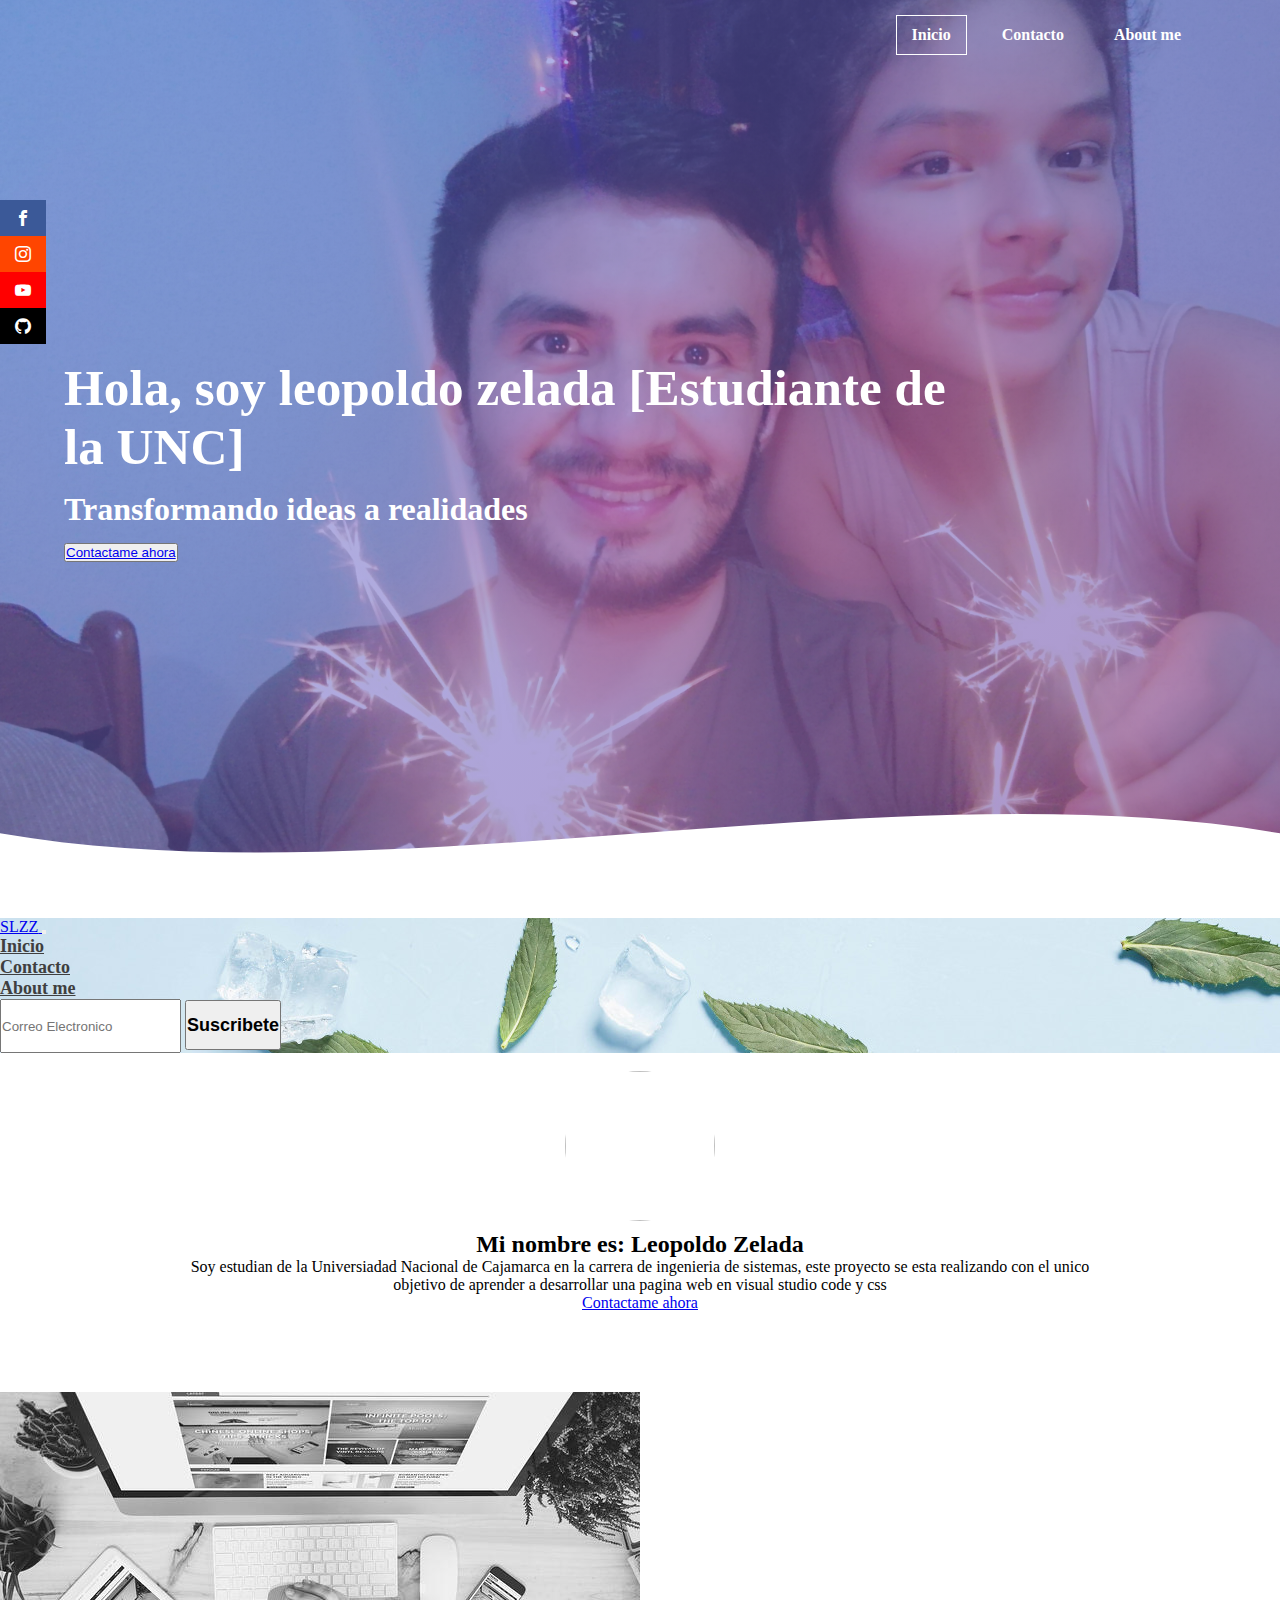
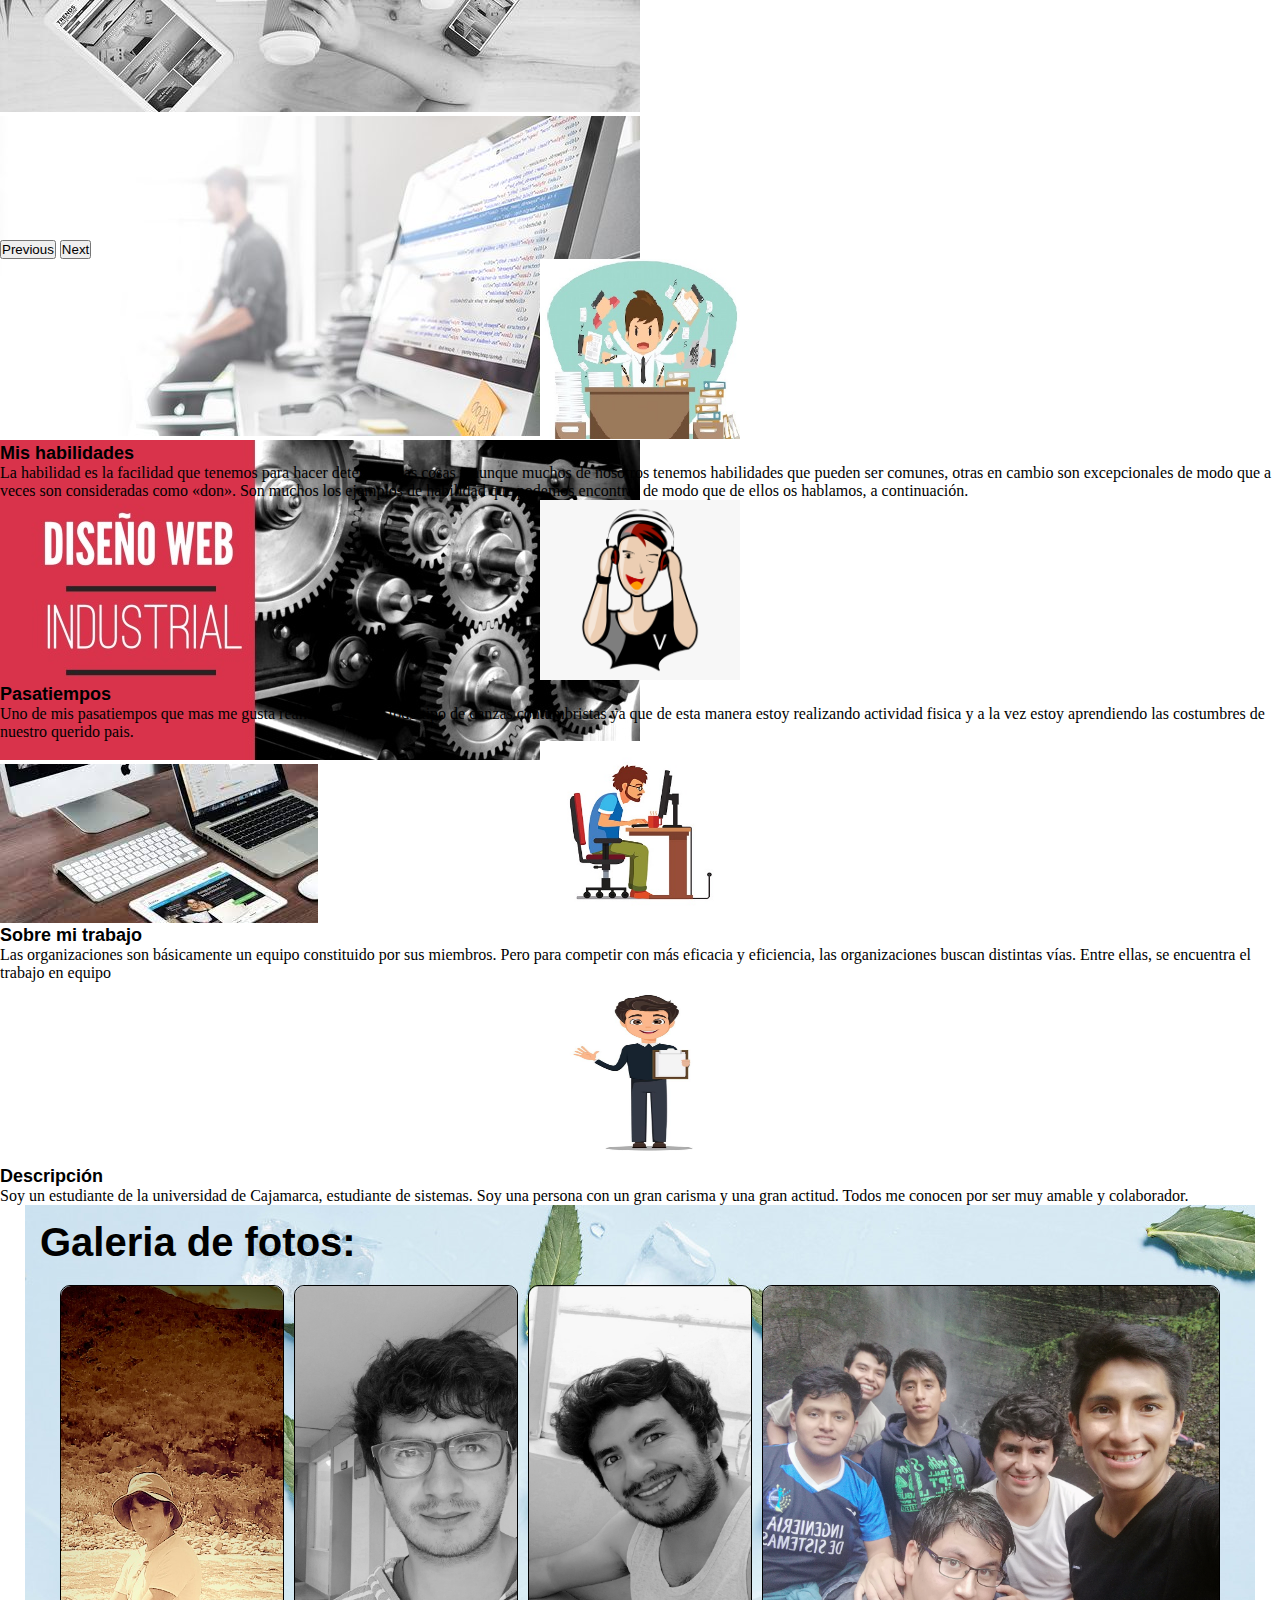
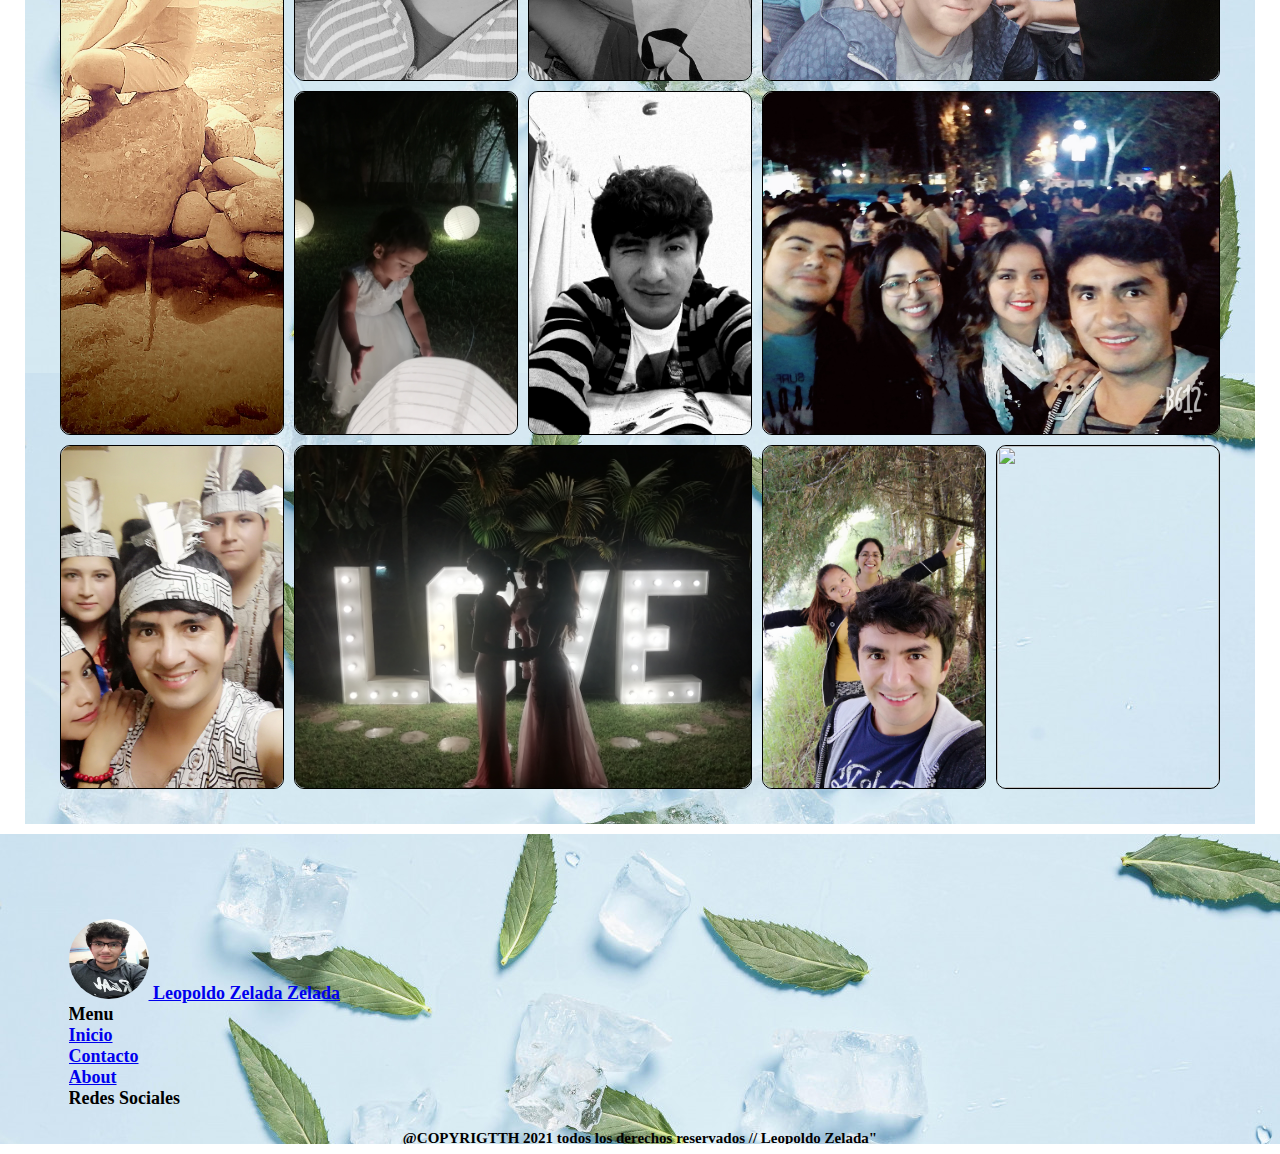
==== commit 76a77303: "Onceava version de mi pagina web" ====
--- a/index.html
+++ b/index.html
@@ -202,18 +202,18 @@
             <div class="container">
                 <nav class="row justify-content-center">
                     <!-- logo-->
-                    <a href="#" class=" col-12 col-md-3 text-reset text-uppercasee d-flex align-items-center justify-content-center text-decoration-none mb-3 mb-md-0">
+                    <a href="#" class=" col-12 col-md-4 text-reset text-uppercasee d-flex align-items-center justify-content-center text-decoration-none mb-3 mb-md-0">
                         <img src="images/foto_leo.jpg" alt="" class="img-logo mr-2 me-3"> Leopoldo Zelada Zelada
                     </a>
                     <!-- menu-->
-                    <ul class="col-5 col-md-3 list-unstyled">
+                    <ul class="col-5 col-md-4 list-unstyled">
                         <li class="font-weight-bold text-uppercase">Menu</li>
                         <li><a href="index.html" class="text-reset text-decoration-none">Inicio</a></li>
                         <li><a href="contact.html" class="text-reset text-decoration-none">Contacto</a></li>
                         <li><a href="about.html" class="text-reset text-decoration-none">About</a></li>
                     </ul>
                     <!-- redes sociales-->
-                    <ul class="col-5 col-md-3 list-unstyled ">
+                    <ul class="col-5 col-md-4 list-unstyled ">
                         <li class="font-weight-bold text-uppercase">Redes Sociales</li>
                         <li class="d-flex justify-content-between">
                             <a href="https://www.facebook.com/leopoldo.zeladazelada" class="text-reset"><i class="fab fa-facebook-f"></i></a>
--- a/estilos.css
+++ b/estilos.css
@@ -64,6 +64,7 @@
     }
     
     .header img {
+        float: right;
         margin-bottom: 30px;
         height: 150px;
         width: 150px;
@@ -580,8 +581,50 @@
         text-align: left;
     }
     
-    .container-fluid {}
-    
     .articulo-a {
         background: url(images/fondo09.jpg);
+    }
+    /*=====================carrusel contacto==============================*/
+    
+     :root {
+        --dark: #161910;
+        --dark-x: #1e2126;
+        --light: #ffffff;
+    }
+    
+    .body02 {
+        background-color: var(--dark-x);
+        font-family: 'Spartan', sans-serif;
+        font-weight: 300;
+        color: var(--light);
+    }
+    
+    .form-control,
+    .btn {
+        min-height: 3.125rem;
+        line-height: initial;
+    }
+    
+    .img-1 {
+        background-image: url('images/carrusel01.jpg');
+        background-size: cover;
+        background-position: center;
+    }
+    
+    .img-2 {
+        background-image: url('/images/carrusel02.jpg');
+        background-size: cover;
+        background-position: center;
+    }
+    
+    .img-3 {
+        background-image: url('/images/carrusel03.jpg');
+        background-size: cover;
+        background-position: center;
+    }
+    
+    .img-fluid {
+        width: 100px;
+        height: 100px;
+        border-radius: 100px;
     }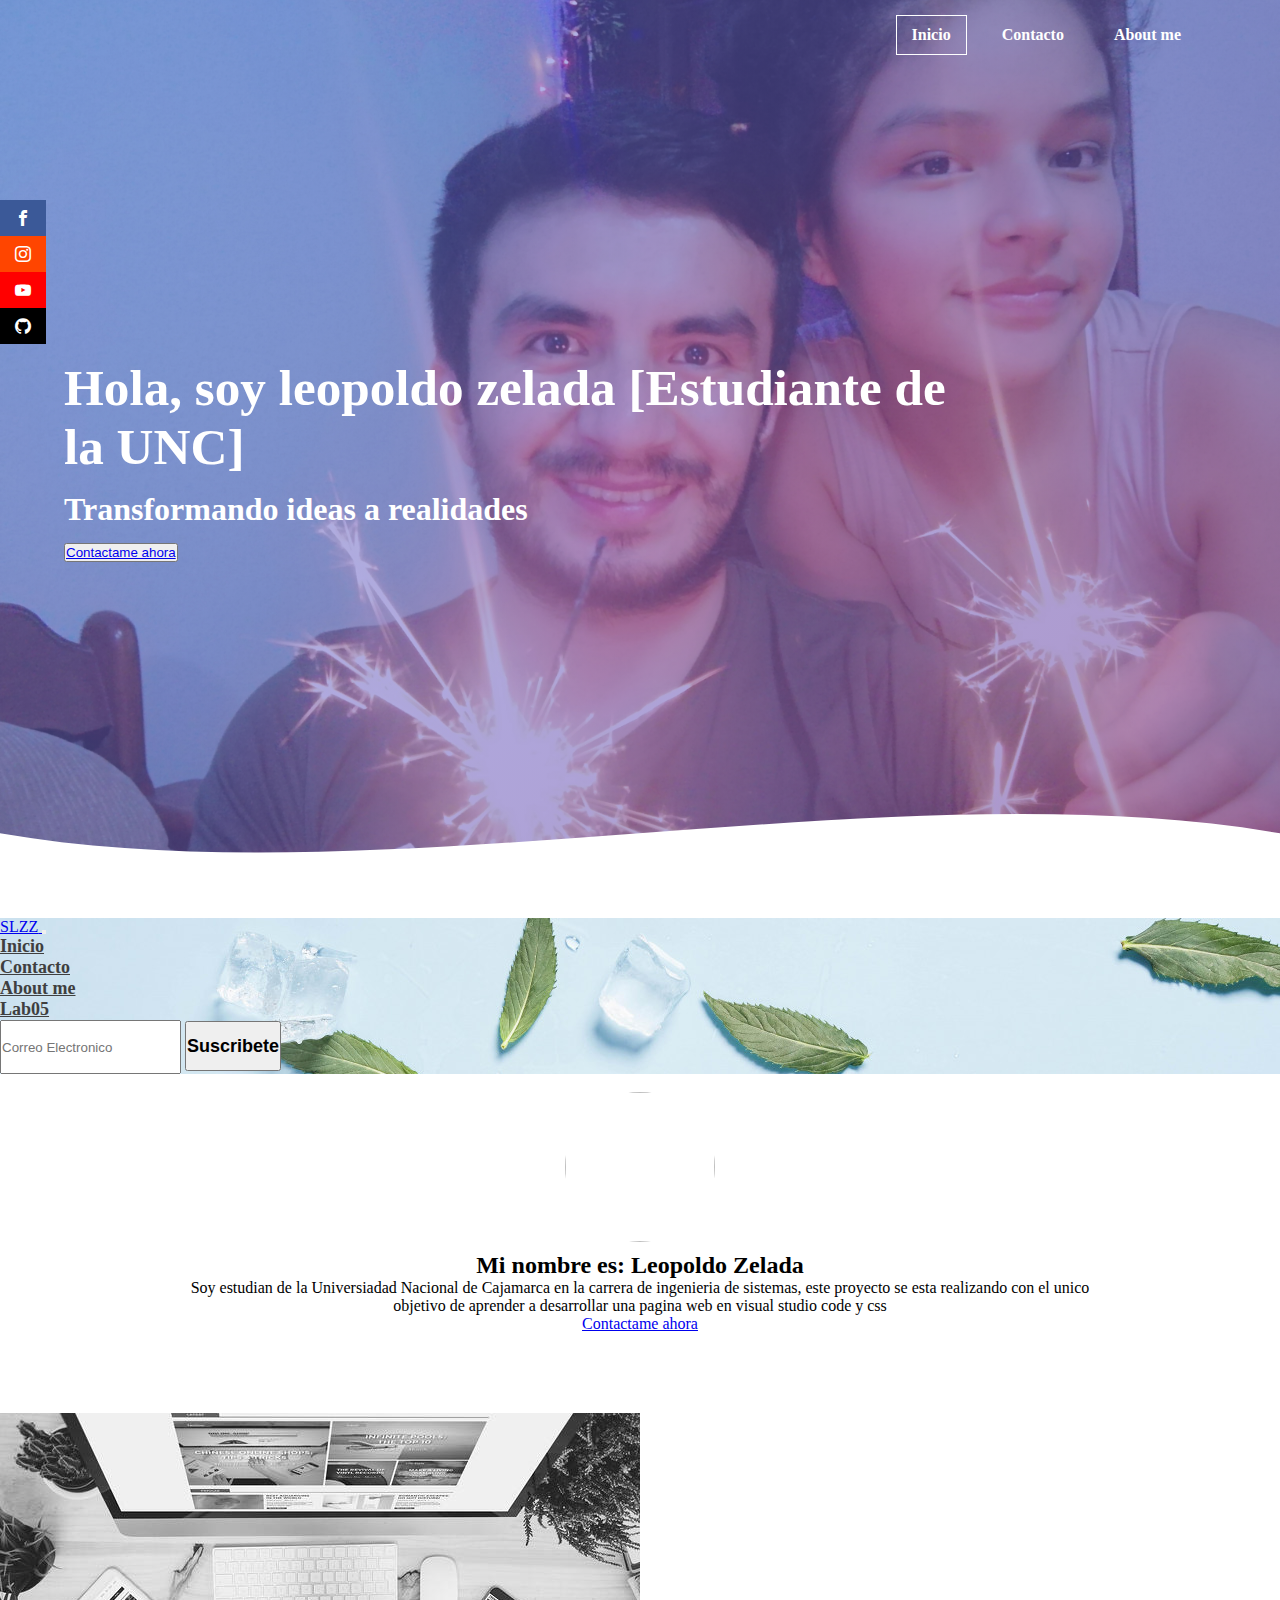
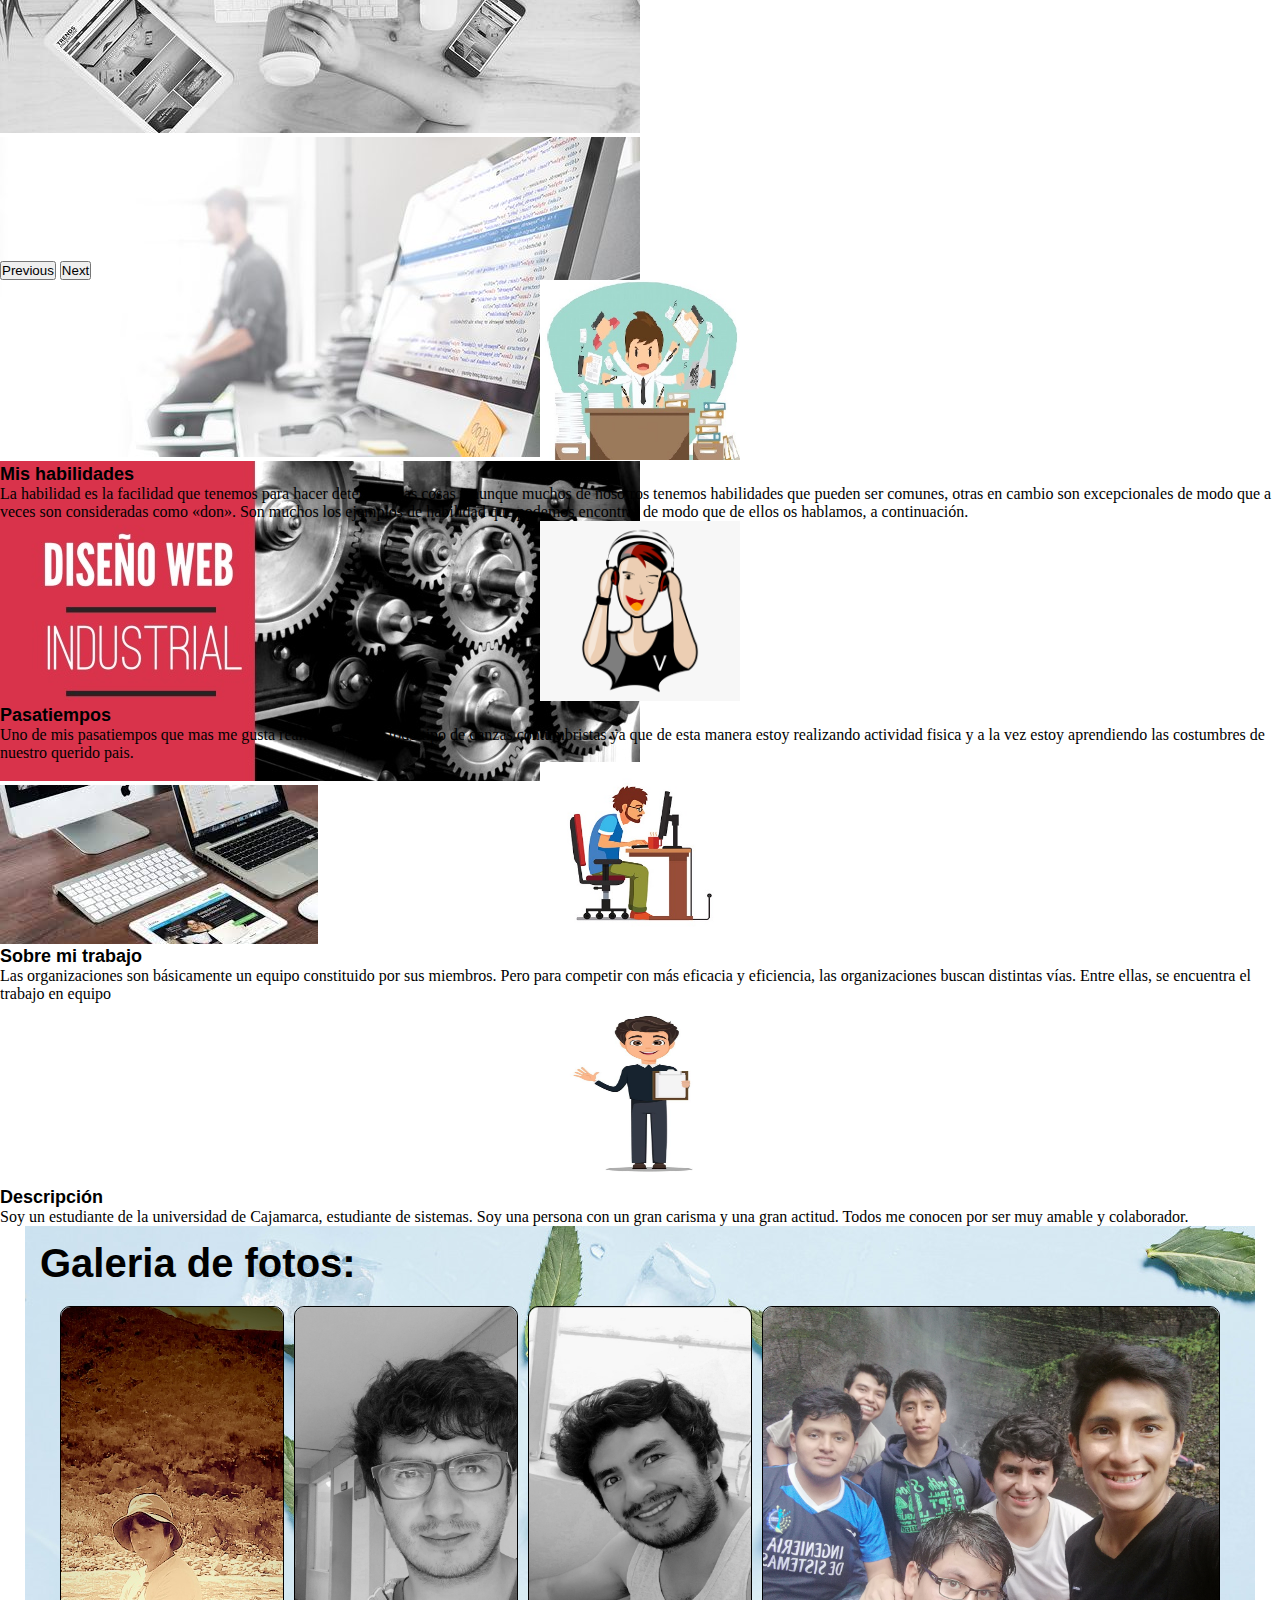
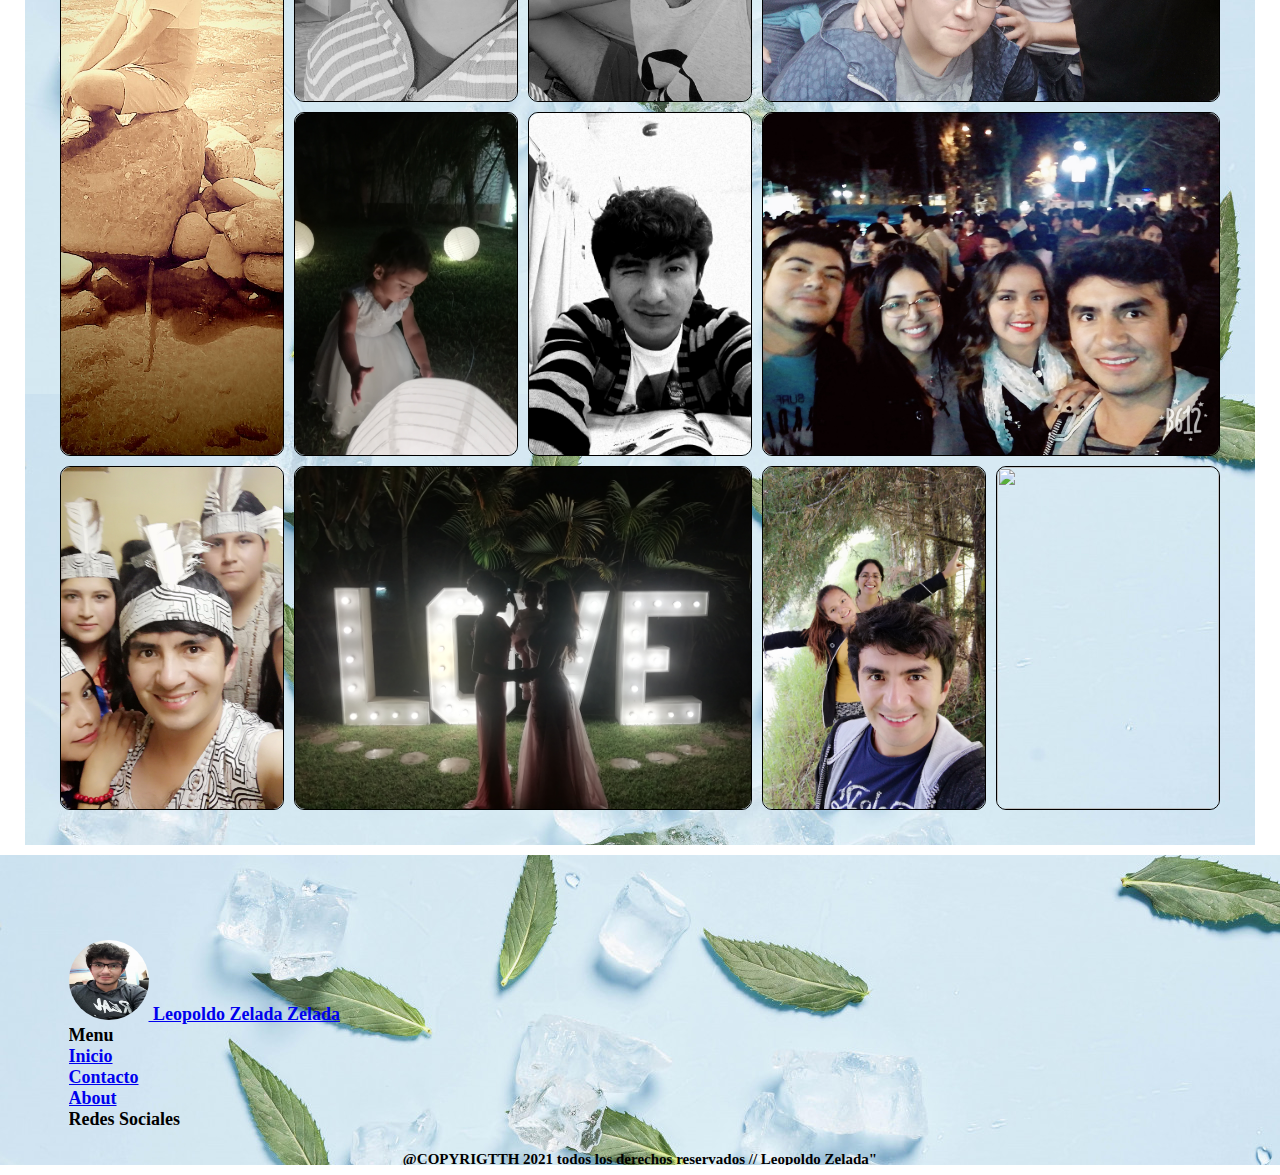
==== commit c05c15cd: "HTML y CSS funcionando del Laboratorio 05" ====
--- a/index.html
+++ b/index.html
@@ -8,7 +8,7 @@
     <title>MI PAGINA WEB PERSONAL</title>
     <meta name="description" content="">
     <meta name="viewport" content="width=device-width, initial-scale=1">
-    <link rel="stylesheet" href="estilos.css">
+    <link rel="stylesheet" href="style/estilos.css">
 
     <link rel="stylesheet" href="icomoon/style.css">
     <link href="https://cdn.jsdelivr.net/npm/bootstrap@5.1.0/dist/css/bootstrap.min.css" rel="stylesheet" integrity="sha384-KyZXEAg3QhqLMpG8r+8fhAXLRk2vvoC2f3B09zVXn8CA5QIVfZOJ3BCsw2P0p/We" crossorigin="anonymous">
@@ -72,6 +72,9 @@
 
                             <li class="nav-item">
                                 <a class="nav-link" href="about.html">About me</a>
+                            </li>
+                            <li class="nav-item">
+                                <a class="nav-link" href="lab05.html">Lab05</a>
                             </li>
 
                         </ul>
--- a/style/estilos.css
+++ b/style/estilos.css
@@ -0,0 +1,630 @@
+    * {
+        padding: 0;
+        margin: 0;
+    }
+    
+    .seccion h2 {
+        text-align: left;
+        font-size: 20px;
+        font-family: sans-serif;
+        font-weight: bold;
+    }
+    
+    .columna h2 {
+        text-align: left;
+        font-size: 20px;
+        font-family: sans-serif;
+        font-weight: bold;
+    }
+    
+    h3 {
+        text-align: center;
+        font-size: 18px;
+        font-family: sans-serif;
+        font-weight: bold;
+    }
+    
+    header,
+    section,
+    footer,
+    aside,
+    nav,
+    article {
+        display: block;
+    }
+    
+    .agrupar {
+        width: 100%;
+        margin: 15px auto;
+        border: 1px solid black;
+    }
+    
+    .header {
+        height: 250px;
+        background: url(/images/fondo09.jpg)no-repeat;
+        background-size: cover;
+        padding: 20px;
+        overflow: hidden;
+    }
+    
+    .header__nav {
+        font-weight: bold;
+    }
+    
+    .headerh1 {
+        text-align: left;
+    }
+    
+    .header h1 {
+        text-align: left;
+        font-size: 60px;
+        font-family: Cambria, Cochin, Georgia, Times, 'Times New Roman', serif;
+        font-weight: bold;
+        color: black;
+    }
+    
+    .header img {
+        float: right;
+        margin-bottom: 30px;
+        height: 150px;
+        width: 150px;
+        border-radius: 100%;
+    }
+    
+    .menu {
+        text-align: left;
+        background: url(images/fondo09.jpg);
+        padding: 10px;
+        margin: 15px 0;
+    }
+    
+    .menu button {
+        padding: 5px;
+        font: bold 18px verdana;
+        display: inline-block;
+        background: rgb(132, 189, 241);
+    }
+    
+    .seccion {
+        background: url(images/fondo09.jpg);
+        overflow: hidden;
+        margin: 20px;
+        width: 60%;
+        float: left;
+        border-radius: 15px;
+    }
+    
+    .seccion article ul {
+        font-size: 20px;
+        text-align: left;
+    }
+    
+    .seccion article dl {
+        font-size: 20px;
+        text-align: left;
+    }
+    
+    .seccion article {
+        background: white;
+        padding: 20px;
+        margin: 15px;
+        margin-bottom: 10px;
+        border-radius: 15px;
+    }
+    
+    .seccion article p {
+        font-size: 20px;
+        text-align: left;
+    }
+    
+    .seccion article video {
+        width: 350px;
+        box-shadow: 0px 0px 0px 0px rgba(0, 0, 0, .5);
+    }
+    
+    .imgLaboral {
+        border: 15px;
+        height: 200px;
+        width: 200px;
+        border-radius: 15px;
+    }
+    
+    .imgLugares {
+        border: 15px;
+        height: 350px;
+        width: 250px;
+        border-radius: 15px;
+    }
+    
+    .imgActriz {
+        border: 15px;
+        height: 250px;
+        width: 200px;
+        border-radius: 15px;
+    }
+    
+    .columna {
+        margin: 20px 0;
+        width: 33%;
+        float: left;
+        background: url(images/fondo09.jpg);
+        overflow: hidden;
+        padding: 20px;
+    }
+    
+    .columna time {
+        text-align: center;
+        font-weight: bold;
+    }
+    
+    .columna p {
+        font-weight: bold;
+    }
+    
+    .columna img {
+        border: 15px;
+        height: 250px;
+        width: 200px;
+        border-radius: 15px;
+        margin: auto;
+    }
+    
+    .pie {
+        clear: both;
+        background: url(/images/fondo09.jpg);
+        overflow: hidden;
+        padding: 5px;
+        margin: 10px 0;
+        font-weight: bold;
+        text-align: left;
+        font-size: 18px;
+        height: 300px;
+    }
+    
+    .pie img {
+        width: 80px;
+        height: 80px;
+        border-radius: 100%;
+    }
+    
+    .pie h5,
+    address {
+        font-size: 15px;
+        text-align: center;
+    }
+    /* estilo de contacto ======================================================================================================*/
+    
+    .body {
+        background-image: url(images/fondo02.jpg);
+        background-attachment: fixed;
+        background-size: 100vw 100vh;
+        margin: 0;
+        font-family: monospace;
+    }
+    
+    .contactoh1 h1 {
+        text-align: left;
+        font-size: 60px;
+        font-family: Cambria, Cochin, Georgia, Times, 'Times New Roman', serif;
+        font-weight: bold;
+        color: white;
+    }
+    
+    .formulario {
+        width: 100%;
+        background: rgba(0, 0, 0, 0.4);
+        border-radius: 10px;
+    }
+    
+    .formulario h2 {
+        color: white;
+        text-align: center;
+        margin: 0;
+        font-size: 30px;
+        margin-bottom: 20px;
+    }
+    
+    .formulario input {
+        width: 100%;
+        margin-bottom: 20px;
+        padding: 7px;
+        box-sizing: border-box;
+        font-size: 17px;
+        border: none;
+        text-align: center;
+    }
+    
+    .formulario textarea {
+        width: 100%;
+        margin-bottom: 20px;
+        padding: 7px;
+        box-sizing: border-box;
+        font-size: 17px;
+        min-height: 100px;
+        max-height: 200px;
+        max-width: 450px;
+    }
+    
+    #boton {
+        background: #31384A;
+        color: #fff;
+        padding: 20px;
+    }
+    
+    #boton:hover {
+        cursor: pointer;
+    }
+    
+    @media (max-wiht: 480px) {
+        form {
+            width: 100%;
+        }
+    }
+    /*index.html========================================================================================*/
+    
+     :root {
+        --background: linear-gradient(135deg, #667eea7e 0%, #764ba298 100%);
+        --color-primary: #667eea;
+        --color-secondary: #764ba2;
+        --boton-padding: 20px 40px;
+    }
+    
+    .container {
+        width: 90%;
+        margin: 0 auto;
+        overflow: hidden;
+        padding: 80px 0;
+        max-width: 1200px;
+    }
+    
+    .sutitle {
+        color: var(--color-primary);
+        font-size: 2.5rem;
+        margin-bottom: 35px;
+    }
+    
+    .hero {
+        height: 100vh;
+        background-image: var(--background), url(/images/imagenprincipal.jpg);
+        background-repeat: no-repeat;
+        background-size: cover;
+        background-attachment: fixed;
+        background-position: center;
+        position: relative;
+    }
+    
+    .hero .container {
+        padding: 0;
+    }
+    
+    .nav {
+        display: flex;
+        justify-content: flex-end;
+        height: 70px;
+        align-items: center;
+        font-weight: 700;
+    }
+    
+    .nav--footer {
+        font-weight: 300px;
+        justify-content: flex-end;
+    }
+    
+    .nav__items {
+        color: #fff;
+        text-decoration: none;
+        margin-right: 20px;
+        padding: 10px 15px;
+        font-weight: inherit;
+    }
+    
+    .nav__items--cta {
+        border: 1px solid #fff;
+    }
+    
+    .nav__items--footer {
+        padding: 10px;
+    }
+    
+    .hero__container {
+        display: flex;
+        height: calc(100vh - 70px);
+        align-items: center;
+        color: #fff;
+    }
+    
+    .hero__texts {
+        width: 80%;
+        margin-bottom: 50px;
+    }
+    
+    .hero__title {
+        font-size: 3.2rem;
+    }
+    
+    .hero__subtitle {
+        font-size: 2rem;
+        font-weight: 300px;
+        margin: 15px 0;
+    }
+    
+    .hero__cta {
+        display: inline-block;
+        background: #fff;
+        padding: var(--boton-padding);
+        color: var(--color-primary);
+        text-decoration: none;
+        border-radius: 40px;
+    }
+    
+    .hero__wave {
+        position: absolute;
+        bottom: 0;
+        left: 0;
+        width: 100%;
+        height: 100px;
+    }
+    /*seccion about*/
+    
+    .presentation {
+        padding-top: 0;
+        text-align: center;
+    }
+    
+    .presentation .sutitle h2 {
+        text-align: center;
+        font-size: 20px;
+    }
+    
+    .presentation__picture {
+        width: 150px;
+        height: 150px;
+        border-radius: 50%;
+        margin-bottom: 10px;
+        object-fit: cover;
+        object-position: top;
+    }
+    
+    .presentation__copy {
+        width: 80%;
+        margin: 0 auto;
+    }
+    
+    .about {
+        min-height: 400px;
+        display: grid;
+        grid-template-columns: 1fr 1fr;
+        row-gap: 50px;
+        justify-items: center;
+        align-items: center;
+    }
+    
+    .about__img {
+        text-align: center;
+    }
+    
+    .about__img--left {
+        text-align: left;
+    }
+    
+    .about_picture {
+        max-width: 80%;
+    }
+    
+    .about__paragraph {
+        font-size: 20px;
+        margin-bottom: 20px;
+        line-height: 1, 5;
+        font-weight: 300;
+    }
+    /*proyecto*/
+    /*todo sobre grid*/
+    
+    .projects {
+        padding: 15px;
+        background-image: url(/images/fondo09.jpg);
+        width: 100%;
+    }
+    
+    .projects h2 {
+        font-size: 40px;
+        color: black;
+        font-family: sans-serif;
+        font-weight: bold;
+    }
+    
+    .grid-item {
+        display: flex;
+        align-items: center;
+        justify-content: center;
+        border-radius: 10px;
+        transition: transform 0.3s ease-in-out;
+        border: 1px solid black;
+    }
+    
+    .grid-item:hover {
+        filter: opacity(0.9);
+        transform: scale(1.04);
+    }
+    
+    .grid-container {
+        display: grid;
+        grid-template-columns: repeat(auto-fill, minmax(200px, 1fr));
+        grid-auto-rows: minmax(150px, auto);
+        gap: 10px;
+        padding: 10px;
+        margin: 10px;
+        grid-auto-flow: dense;
+    }
+    
+    .projects__img {
+        width: 100%;
+        height: 100%;
+        border-radius: 10px;
+        object-fit: cover;
+        cursor: pointer;
+    }
+    
+    .wide {
+        grid-column: span 2;
+    }
+    
+    .tall {
+        grid-row: span 2;
+    }
+    /*===============================CODIGO BOOTSTRAP=============================*/
+    /*===========Menu====================================================*/
+    
+    #menu {
+        background: url(/images/fondo09.jpg);
+    }
+    
+    #menu li>a {
+        font-size: 18px;
+        font-weight: bold;
+        color: #3f3f3f;
+    }
+    
+    #menu form>button {
+        font-size: 18px;
+        font-weight: bold;
+    }
+    /*carrusel*/
+    
+    .carousel-inner {
+        max-height: 30rem;
+    }
+    /*barra social fija*/
+    
+    .social {
+        position: fixed;
+        /* Hacemos que la posición en pantalla sea fija para que siempre se muestre en pantalla*/
+        left: 0;
+        /* Establecemos la barra en la izquierda */
+        top: 200px;
+        /* Bajamos la barra 200px de arriba a abajo */
+        z-index: 2000;
+        /* Utilizamos la propiedad z-index para que no se superponga algún otro elemento como sliders, galerías, etc */
+    }
+    
+    .social ul {
+        list-style: none;
+    }
+    
+    .social ul li a {
+        display: inline-block;
+        color: #fff;
+        background: #000;
+        padding: 10px 15px;
+        text-decoration: none;
+        -webkit-transition: all 500ms ease;
+        -o-transition: all 500ms ease;
+        transition: all 500ms ease;
+        /* Establecemos una transición a todas las propiedades */
+    }
+    
+    .social ul li .icon-facebook {
+        background: #3b5998;
+    }
+    
+    .social ul li .icon-youtube {
+        background: red;
+    }
+    
+    .social ul li .icon-github {
+        background: black;
+    }
+    
+    .social ul li .icon-instagram {
+        background: orangered;
+    }
+    
+    .social ul li a:hover {
+        background: rgb(61, 76, 85);
+        /* Cambiamos el fondo cuando el usuario pase el mouse */
+        padding: 10px 30px;
+        /* Hacemos mas grande el espacio cuando el usuario pase el mouse */
+    }
+    /*===========Servicios====================================================*/
+    
+    .servicio-fila {
+        width: 100% !important;
+        text-align: center;
+    }
+    
+    .img-servicio {
+        width: 200px;
+        height: 180px;
+        margin: auto;
+    }
+    /*===========PANTALLAS SUPER PEQUEÑAS====================================================*/
+    
+    @media (max-width: 576px) {
+        .icono-wrap {
+            flex-wrap: wrap;
+            justify-content: center !important;
+        }
+    }
+    
+    .icono-wrap p,
+    h3 {
+        text-align: left;
+    }
+    /*===========SLIDR DE IMAGENES====================================================*/
+    
+    .carousel-inner {
+        max-height: 28rem;
+    }
+    /*===========bootstrap esperiencia==========*/
+    
+    .experiencia {
+        text-align: left;
+    }
+    
+    .articulo-a {
+        background: url(/images/fondo09.jpg);
+    }
+    /*=====================carrusel contacto==============================*/
+    
+     :root {
+        --dark: #161910;
+        --dark-x: #1e2126;
+        --light: #ffffff;
+    }
+    
+    .body02 {
+        background-color: var(--dark-x);
+        font-family: 'Spartan', sans-serif;
+        font-weight: 300;
+        color: var(--light);
+    }
+    
+    .form-control,
+    .btn {
+        min-height: 3.125rem;
+        line-height: initial;
+    }
+    
+    .img-1 {
+        background-image: url('/images/carrusel01.jpg');
+        background-size: cover;
+        background-position: center;
+    }
+    
+    .img-2 {
+        background-image: url('/images/carrusel02.jpg');
+        background-size: cover;
+        background-position: center;
+    }
+    
+    .img-3 {
+        background-image: url('/images/carrusel03.jpg');
+        background-size: cover;
+        background-position: center;
+    }
+    
+    .img-fluid {
+        width: 100px;
+        height: 100px;
+        border-radius: 100px;
+    }